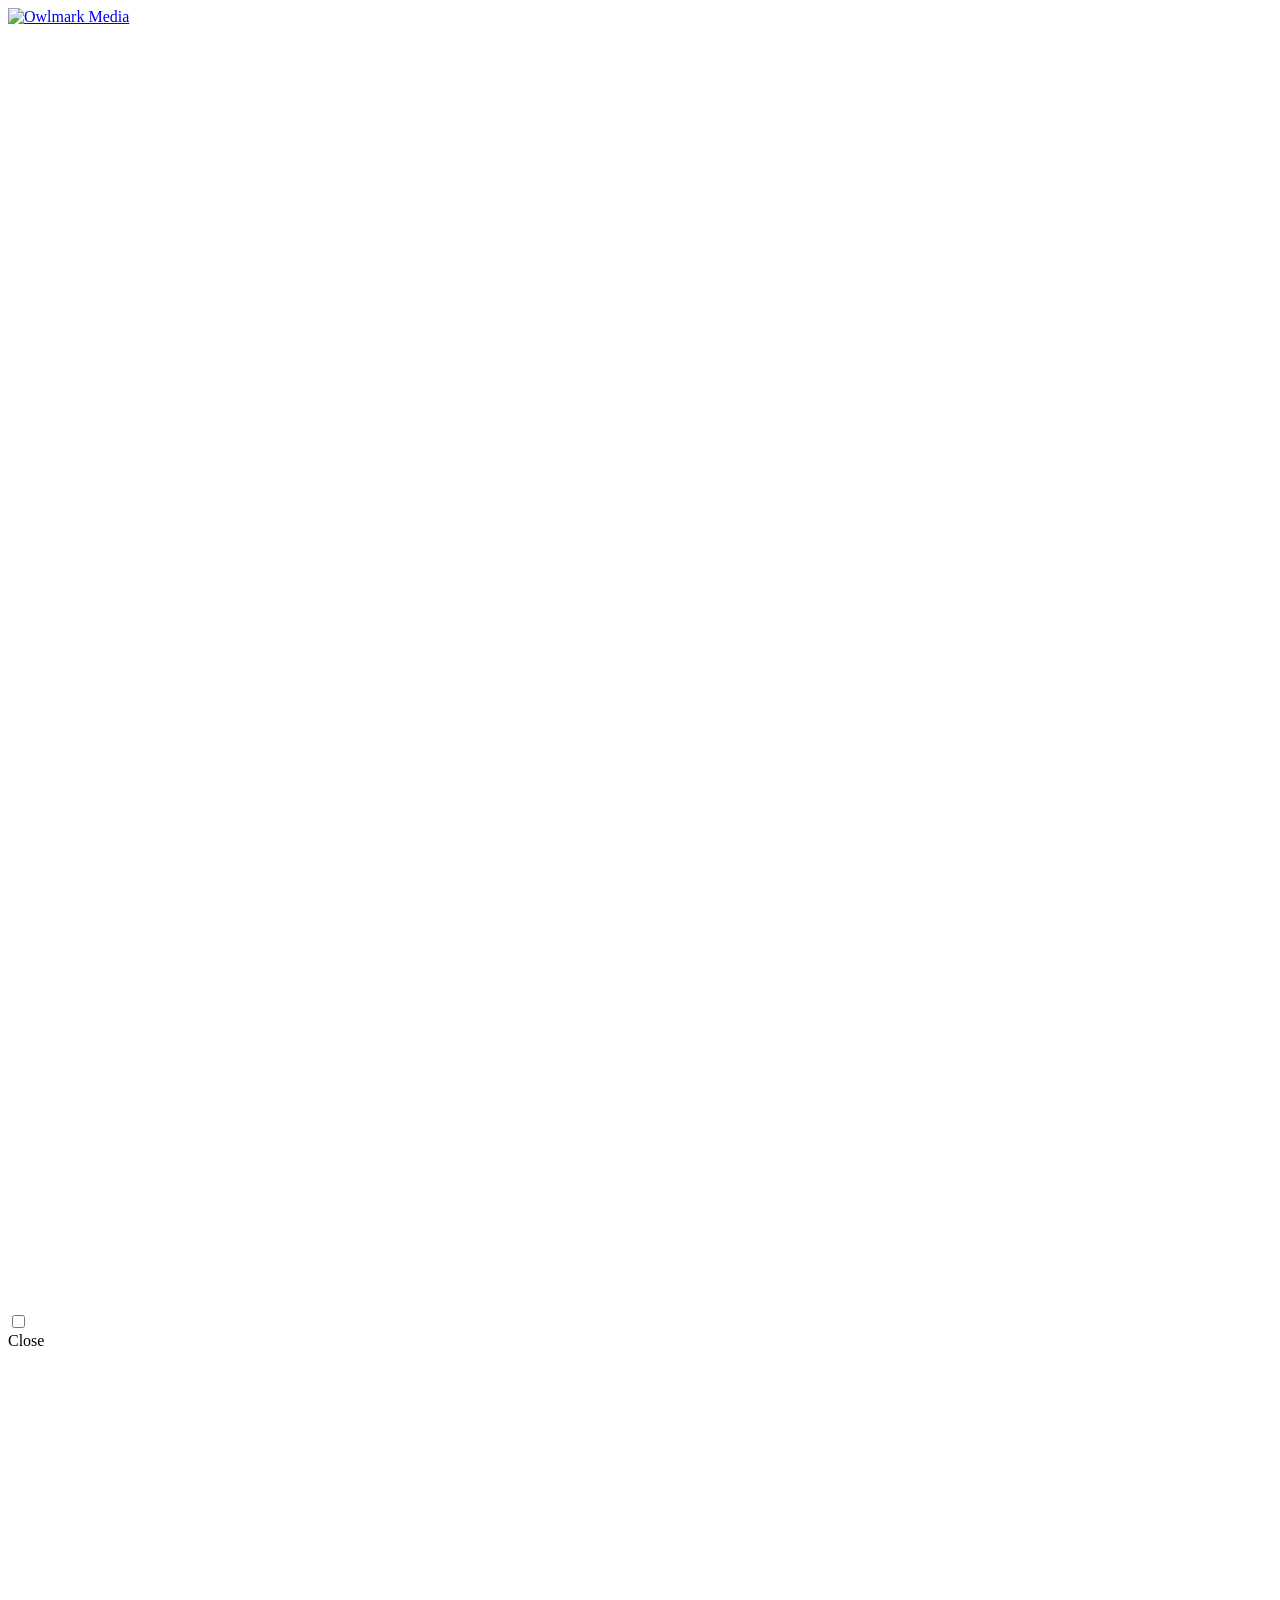
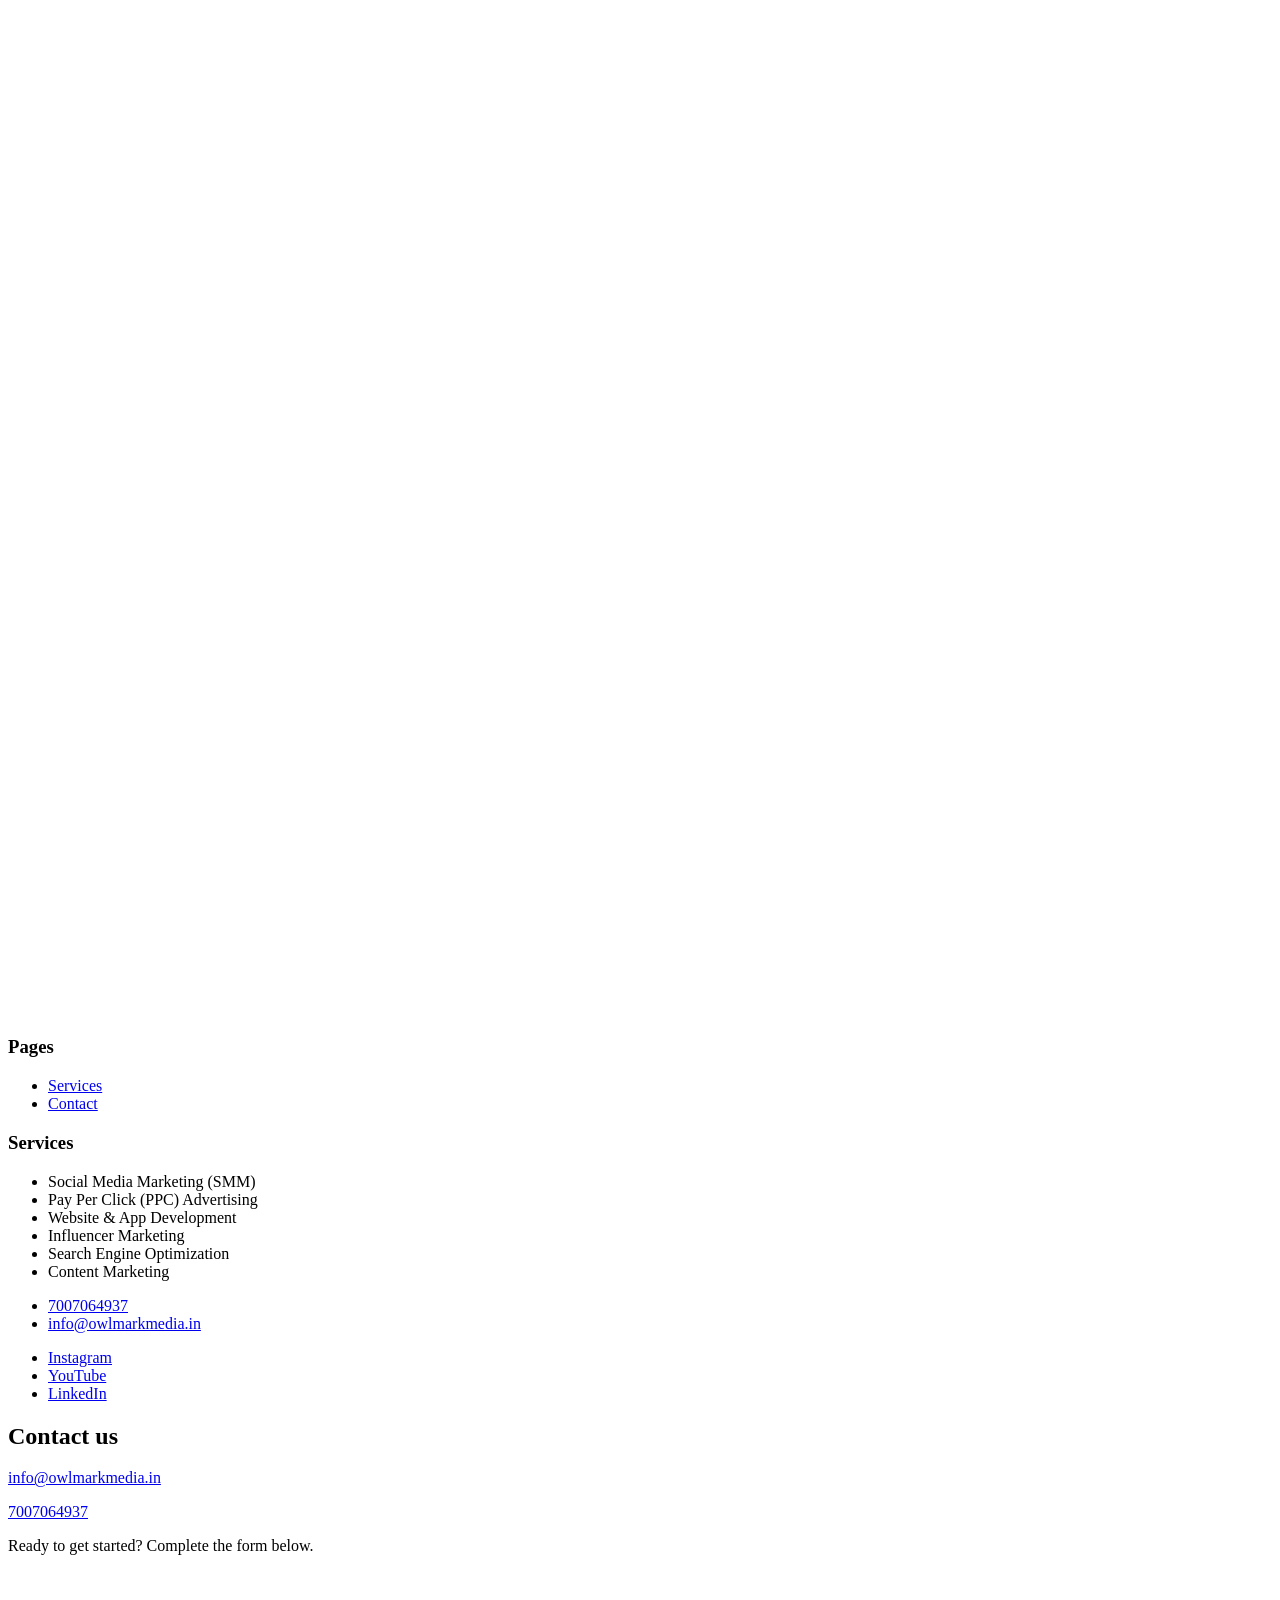
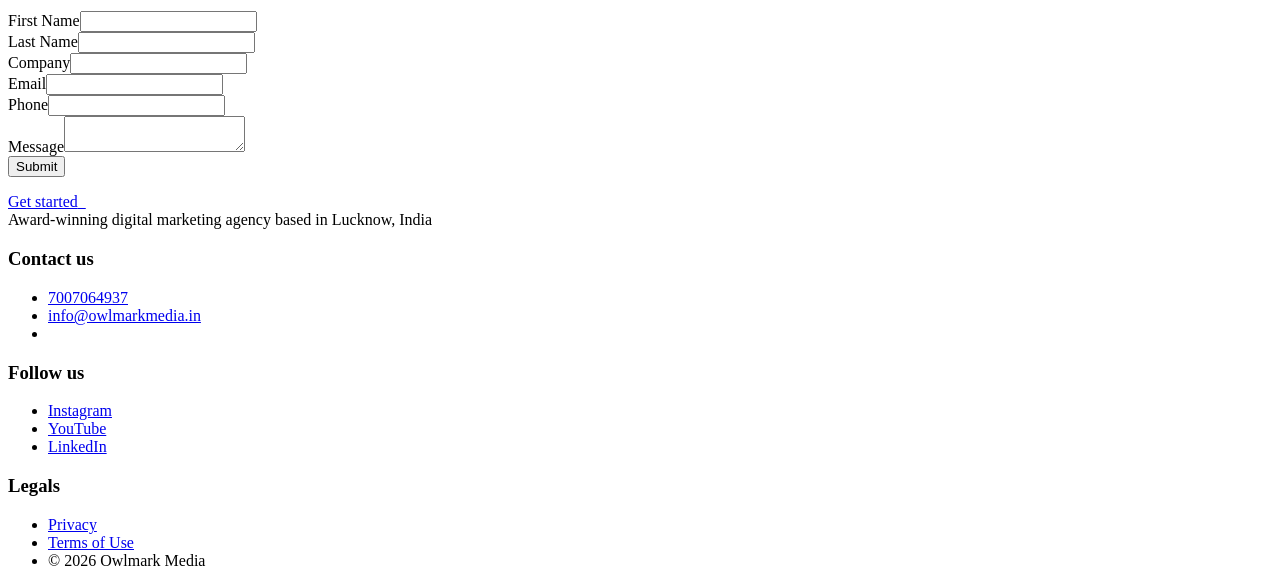
==== contact/index.html @ fbcfb7c8 "Publish Owlmark Media website" ====
<!DOCTYPE html>
<html lang="en-US" data-theme="light">
<head>
<title>Contact Owlmark Media</title>
	<meta charset="UTF-8"><meta name="viewport" content="width=device-width, initial-scale=1">
	
	
	
	<!-- <meta http-equiv="Content-Security-Policy" content="base-uri 'self'; object-src 'none'; style-src 'self' 'unsafe-inline' *.googleapis.com; font-src 'self' *.gstatic.com *.cloudinary.com; script-src 'nonce-42752811' 'strict-dynamic' 'unsafe-inline' https: http:"> -->

	<link rel="manifest" href="/owlmark-media/wp-content/themes/sembyotic/site.webmanifest?v=1787964212">
<meta name="msapplication-config" content="/wp-content/themes/sembyotic/browserconfig.xml?v=1787964212">
<meta name="application-name" content="Owlmark Media">
<link rel="apple-touch-icon" sizes="180x180" href="/owlmark-media/wp-content/themes/sembyotic/img/favicons/apple-touch-icon.png?v=1787964212">
<link rel="icon" type="image/png" sizes="32x32" href="/owlmark-media/wp-content/themes/sembyotic/img/favicons/favicon-32x32.png?v=1787964212">
<link rel="icon" type="image/png" sizes="16x16" href="/owlmark-media/wp-content/themes/sembyotic/img/favicons/favicon-16x16.png?v=1787964212">
<link rel="shortcut icon" href="/owlmark-media/wp-content/themes/sembyotic/img/favicons/favicon.ico?v=1787964212">
<link rel="mask-icon" color="#f25a2c" href="/owlmark-media/wp-content/themes/sembyotic/img/favicons/safari-pinned-tab.svg?v=1787964212">
<meta name="msapplication-TileColor" content="#f25a2c">
<meta name="theme-color" content="#ffffff">
<meta name="apple-mobile-web-app-title" content="Owlmark Media">
	
<!-- Search Engine Optimization by Rank Math PRO - https://rankmath.com/ -->
<meta name="description" content="Contact Owlmark Media for digital marketing services, strategy, and growth support."/>
<meta name="robots" content="follow, index, max-snippet:-1, max-video-preview:-1, max-image-preview:large"/>
<link rel="canonical" href="/owlmark-media/contact/" />
<meta property="og:locale" content="en_US" />
<meta property="og:type" content="article" />
<meta property="og:title" content="Contact Owlmark Media" />
<meta property="og:description" content="Contact Owlmark Media for digital marketing services, strategy, and growth support." />
<meta property="og:url" content="/contact/" />
<meta property="og:site_name" content="Owlmark Media" />
<meta property="og:updated_time" content="2026-01-29T16:21:10-07:00" />
<meta property="og:image" content="/wp-content/uploads/bright-ideas.jpg" />
<meta property="og:image:secure_url" content="/wp-content/uploads/bright-ideas.jpg" />
<meta property="og:image:width" content="1420" />
<meta property="og:image:height" content="733" />
<meta property="og:image:alt" content="digital marketing" />
<meta property="og:image:type" content="image/jpeg" />
<meta name="twitter:card" content="summary_large_image" />
<meta name="twitter:title" content="Contact Owlmark Media" />
<meta name="twitter:description" content="Contact Owlmark Media for digital marketing services, strategy, and growth support." />
<meta name="twitter:image" content="/wp-content/uploads/bright-ideas.jpg" />
<script type="application/ld+json" class="rank-math-schema-pro">{"@context":"https://schema.org","@graph":[{"@type":"Organization","@id":"/#organization","name":"Owlmark Media","url":""},{"@type":"WebSite","@id":"/#website","url":"","name":"Owlmark Media","publisher":{"@id":"/#organization"},"inLanguage":"en-US","potentialAction":{"@type":"SearchAction","target":"/?s={search_term_string}","query-input":"required name=search_term_string"}},{"@type":"ImageObject","@id":"/wp-content/uploads/bright-ideas.jpg","url":"/wp-content/uploads/bright-ideas.jpg","width":"1420","height":"733","inLanguage":"en-US"},{"@type":"WebPage","@id":"/#webpage","url":"/","name":"Owlmark Media | B2B-Focused Digital Marketing Agency","datePublished":"2023-07-09T16:07:40-07:00","dateModified":"2026-01-29T16:21:10-07:00","about":{"@id":"/#organization"},"isPartOf":{"@id":"/#website"},"primaryImageOfPage":{"@id":"/wp-content/uploads/bright-ideas.jpg"},"inLanguage":"en-US"}]}</script>
<!-- /Rank Math WordPress SEO plugin -->

<style id='wp-img-auto-sizes-contain-inline-css' type='text/css'>
img:is([sizes=auto i],[sizes^="auto," i]){contain-intrinsic-size:3000px 1500px}
/*# sourceURL=wp-img-auto-sizes-contain-inline-css */
</style>
<link rel='stylesheet' id='main-css-css' href='/owlmark-media/wp-content/themes/sembyotic/css/main.min.css?ver=1787964212' type='text/css' media='all' />
<link rel='stylesheet' id='blocks-css' href='/owlmark-media/wp-content/themes/sembyotic/css/blocks-theme.min.css?ver=1787964212' type='text/css' media='all' />
<style id="local-client-marquee-css">
.clients{display:block!important;overflow:hidden;padding:0 0 7vw!important}.clients-title{position:relative;display:block;margin:0 auto 3.8rem!important;width:min(90%,1120px);text-align:center;font-size:clamp(2.25rem,5vw,5.25rem)!important;font-weight:800!important;line-height:.95;color:#080b18}.clients-title::after{content:"";display:block;width:clamp(4rem,8vw,7.5rem);height:.16em;margin:.42em auto 0;background:#f25a2c}.clients-marquee{display:grid;gap:2.35rem;width:100%;overflow:hidden}.clients-marquee-row{width:100%;overflow:hidden}.clients-marquee-track{display:flex;width:max-content;align-items:center;gap:clamp(3rem,6vw,7.5rem);animation:clientsMarqueeLtr 42s linear infinite;will-change:transform}.clients-marquee-row:nth-child(2) .clients-marquee-track{animation-name:clientsMarqueeRtl;animation-duration:48s}.clients-marquee-item{display:grid;width:clamp(150px,13vw,230px);height:clamp(70px,7vw,110px);flex:0 0 auto;place-items:center;filter:grayscale(100%) brightness(0);opacity:.92}.clients-marquee-item picture,.clients-marquee-item figure{display:grid;width:100%;height:100%;place-items:center}.clients-marquee-item img{display:block;max-width:100%;max-height:74%;object-fit:contain}.clients-marquee:hover .clients-marquee-track{animation-play-state:paused}@keyframes clientsMarqueeRtl{from{transform:translate3d(0,0,0)}to{transform:translate3d(-50%,0,0)}}@keyframes clientsMarqueeLtr{from{transform:translate3d(-50%,0,0)}to{transform:translate3d(0,0,0)}}@media (max-width:679px){.clients{padding-bottom:18vw!important}.clients-title{margin-bottom:2.4rem!important}.clients-title::after{height:.14em}.clients-marquee{gap:1.3rem}.clients-marquee-track{gap:2.25rem;animation-duration:32s}.clients-marquee-row:nth-child(2) .clients-marquee-track{animation-duration:36s}.clients-marquee-item{width:130px;height:66px}}
</style>
<style id="local-mobile-splash-css">
@media (max-width:1023px){.splash{position:relative;min-height:100svh;margin-top:calc(var(--header-height,0px)*-1);margin-bottom:0!important;overflow:hidden;background:#161d27;box-shadow:none;color:#fff;z-index:0}.splash-container{display:block;position:absolute;inset:0;width:100%;height:100%;background-color:#161d27;touch-action:pan-y}.splash-container canvas{display:block;position:absolute;inset:0;width:100%!important;height:100%!important}.splash-container #splash-gradients{opacity:.28;--gradient-color-1:#020518;--gradient-color-2:#020518;--gradient-color-3:#f25a2c;--gradient-color-4:#008791}.splash-noise{position:absolute;inset:0;background:url(/owlmark-media/wp-content/themes/sembyotic/img/noise.webp);opacity:.5}.splash-heatzone{position:absolute;inset:0;width:auto;height:auto;left:auto;top:auto;translate:none;z-index:1}.splash-title{display:none!important}.splash-claim{position:absolute;left:50%;bottom:7vh;translate:-50% 0;width:max-content;max-width:90%;padding:0;color:#fff;font-size:clamp(.9rem,3.8vw,1.12rem);text-align:center;z-index:2}.splash-claim i{display:none}.splash-claim>span>span{animation:none!important}.splash-claim>span>span+span{display:none}}
</style>
<style id="local-brand-css">
.header-logo-wrap a{display:flex;align-items:center}.owlmark-logo{display:block;width:clamp(6.8rem,11vw,9.4rem);height:auto;max-height:2.4rem;object-fit:contain;object-position:left center}.owlmark-honeypot{position:absolute!important;left:-9999px!important;width:1px!important;height:1px!important;opacity:0!important;pointer-events:none!important}.owlmark-contact-form .form-message{margin-top:1rem;font-size:1rem;line-height:1.4}.owlmark-contact-form .form-message.is-success{color:#008791}.owlmark-contact-form .form-message.is-error{color:#f25a2c}@media (max-width:679px){.owlmark-logo{width:8.8rem;max-height:2.45rem}.owlmark-contact-form .form-field-wrap{display:block;position:relative;min-height:auto;margin:0 0 1.15rem;padding:0;border:0}.owlmark-contact-form .form-field-wrap::before,.owlmark-contact-form .form-field-wrap::after{display:none!important;content:none!important}.owlmark-contact-form .form-label{display:block;margin:0 0 .35rem;font-size:1rem!important;font-weight:500;line-height:1.2}.owlmark-contact-form .form-field{display:block;width:100%;min-height:2.75rem;padding:.45rem 0;border:0;border-bottom:1px solid #d9dadf;border-radius:0;background:transparent;font-size:1rem;line-height:1.35;box-shadow:none;appearance:none}.owlmark-contact-form textarea.form-field{min-height:7rem;resize:vertical}.owlmark-contact-form .form-field-wrap-submit{margin-top:.5rem}.owlmark-contact-form .form-field-wrap-submit .form-field{min-height:auto;padding:.25rem 0 0;border:0;font-size:clamp(2.45rem,14vw,3.6rem);font-weight:600;line-height:1.05;text-align:left}}.footer-menu{grid-template-columns:repeat(3,minmax(0,1fr))}
</style>


<link rel="icon" href="/owlmark-media/wp-content/uploads/cropped-sembyotic-bug-32x32.png" sizes="32x32" />
<link rel="icon" href="/owlmark-media/wp-content/uploads/cropped-sembyotic-bug-192x192.png" sizes="192x192" />
<link rel="apple-touch-icon" href="/owlmark-media/wp-content/uploads/cropped-sembyotic-bug-180x180.png" />
<meta name="msapplication-TileImage" content="/wp-content/uploads/cropped-sembyotic-bug-270x270.png" />

	<script type="application/ld+json">// <![CDATA[ 
{"@context":"http:\/\/schema.org\/","@type":"WebSite","url":"","name":"Owlmark Media","potentialAction":{"@type":"SearchAction","target":"\/?s={search_term_string}","query-input":"required name=search_term_string"}}
  // ]]></script><script type="application/ld+json">// <![CDATA[ 
{"@context":"http:\/\/schema.org\/","@type":"BreadcrumbList","itemListElement":[{"@type":"ListItem","position":1,"item":{"@id":"\/","name":"Home"}}]}
  // ]]></script><script type="application/ld+json">// <![CDATA[ 
{"@context":"http:\/\/schema.org\/","name":"Owlmark Media","@type":"LocalBusiness","logo":{"@type":"ImageObject","url":"\/wp-content\/uploads\/owlmark-media-logo.png","width":1954,"height":496},"image":"","url":"","description":"Turning bright ideas into digital realities.","address":{"@type":"PostalAddress","addressLocality":"Lucknow","addressRegion":"Uttar Pradesh","addressCountry":"IN"},"email":"info@owlmarkmedia.in","telephone":"7007064937","openingHours":"","sameAs":["https:\/\/www.instagram.com\/owlmarkmedia","https:\/\/www.youtube.com\/@OwlmarkMedia","https:\/\/in.linkedin.com\/owlmarkmedia"]}
  // ]]></script>
		
	<meta property="og:locale" content="en_US"/>
	<meta property="og:title" content="Contact Owlmark Media" />
	<meta property="og:type" content="article" />
	<meta property="og:site_name" content="Owlmark Media"/>

			<meta property="og:url" content="/contact/" />
		
		
	
</head>


<body class="notouch" data-barba="wrapper" data-transition="out">
<script nonce="42752811">document.body.className = document.body.className += ' js';</script>

<header class="header">
	<div class="header-nav">
		<div class="header-logo-wrap">
			<a href="/owlmark-media/" title="Home">
				<img class="logo owlmark-logo" src="/owlmark-media/wp-content/uploads/owlmark-media-logo.png" alt="Owlmark Media" width="1954" height="496">
			</a>
		</div>
		
		<label class="header-menu-label" for="header-menu-input" title="Open menu">
			<svg class="header-menu-label-icon" viewBox="0 0 40 40">
	<line x1="0" y1="16.2" x2="40" y2="16.2"/>
	<line x1="0" y1="23.8" x2="40" y2="23.8"/>
</svg>
		</label>
	</div>
	
	<input id="header-menu-input" type="checkbox">
	
	<div class="header-menu">
		<div class="header-pixels pixels" data-direction="vertical"></div>

		<label class="header-menu-close" for="header-menu-input">
			<div><div>Close <svg viewBox="0 0 134.4 134.4">
	<line stroke-width="16" x1="5.7" y1="5.7" x2="128.7" y2="128.7"/>
	<line stroke-width="16" x1="128.7" y1="5.7" x2="5.7" y2="128.7"/>
</svg>
</div></div>
		</label>

		<div class="header-menu-inner">
			<div class="header-menu-content">
				<nav class="header-menu-group">
					<h3 class="header-menu-title"><div>Pages</div></h3>

					<ul class="header-menu-list">
						<li class="menu-item"><a href="/owlmark-media/#services">Services</a></li>
<li class="menu-item"><a href="/owlmark-media/contact/">Contact</a></li>
					</ul>
				</nav>

				<nav class="header-menu-group">
					<h3 class="header-menu-title"><div>Services</div></h3>

					<ul class="header-menu-list">
						<li class="menu-item"><a aria-disabled="true">Social Media Marketing (SMM)</a></li>
<li class="menu-item"><a aria-disabled="true">Pay Per Click (PPC) Advertising</a></li>
<li class="menu-item"><a aria-disabled="true">Website &amp; App Development</a></li>
<li class="menu-item"><a aria-disabled="true">Influencer Marketing</a></li>
<li class="menu-item"><a aria-disabled="true">Search Engine Optimization</a></li>
<li class="menu-item"><a aria-disabled="true">Content Marketing</a></li>
					</ul>
				</nav>

				<ul class="header-contact">
											<li><a href="tel:7007064937" class="header-contact-item" data-barba-prevent>7007064937</a></li>
					
											<li><a href="mailto:info@owlmarkmedia.in" class="header-contact-item" data-barba-prevent>info@owlmarkmedia.in</a></li>
									</ul>

				<ul class="header-social">
					<li><a href="https://www.instagram.com/owlmarkmedia" target="_blank" rel="external noopener noreferrer">Instagram</a></li><li><a href="https://www.youtube.com/@OwlmarkMedia" target="_blank" rel="external noopener noreferrer">YouTube</a></li><li><a href="https://in.linkedin.com/owlmarkmedia" target="_blank" rel="external noopener noreferrer">LinkedIn</a></li>				</ul>
			</div>
		</div>
	</div>
</header>
<main data-barba="container" data-barba-namespace="main">
<div class="row mt-m mb-l has-wrap">
	<div class="row-inner w-l">
		<div class="acf-innerblocks-container">

<section  class="vertical-title-layout  has-title-align-left">
	<div class="vertical-title-layout-column">
		<h2 class="h2 butcher-letter asleep reversed">Contact us</h2>
	</div>

	<div class="vertical-title-layout-content">
<div class="group contact-info">
<a href="mailto:info@owlmarkmedia.in" class="link asleep butcher-line" data-barba-prevent>info@owlmarkmedia.in</a>


<p class="link asleep butcher-line"><a href="tel:7007064937" data-barba-prevent>7007064937</a></p>

</div>

<div class="group">

<p>Ready to get started? Complete the form below.</p>



<span style="display:block;height: 40px;"></span>

</div>

<div class="form">
	
<form id="owlmark-contact-form" class="owlmark-contact-form" action="#" data-static-contact method="POST" data-barba-prevent>
	<input class="owlmark-honeypot" type="text" name="website" tabindex="-1" autocomplete="off" aria-hidden="true">
	<div class="form-field-wrap form-field-wrap-text"><label class="form-label" for="contact-f-0">First Name</label><input type="text" id="contact-f-0" name="First name" class="form-field" required="required" maxLength="100"></div>

<div class="form-field-wrap form-field-wrap-text"><label class="form-label" for="contact-f-1">Last Name</label><input type="text" id="contact-f-1" name="Last name" class="form-field" required="required" maxLength="100"></div>

<div class="form-field-wrap form-field-wrap-text"><label class="form-label" for="contact-f-2">Company</label><input type="text" id="contact-f-2" name="Company" class="form-field" required="required" maxLength="100"></div>

<div class="form-field-wrap form-field-wrap-email"><label class="form-label" for="contact-f-3">Email</label><input type="email" id="contact-f-3" name="Email" class="form-field" required="required"></div>

<div class="form-field-wrap form-field-wrap-tel"><label class="form-label" for="contact-f-4">Phone</label><input type="tel" id="contact-f-4" name="Phone" class="form-field" pattern="^[\d\s+()-]*$"></div>

<div class="form-field-wrap form-field-wrap-textarea"><label class="form-label" for="contact-f-5">Message</label><textarea type="textarea" id="contact-f-5" name="Message" class="form-field"></textarea></div>

<div class="form-field-wrap form-field-wrap-submit"><button type="submit" class="form-field">Submit</button></div>
<p class="form-message" role="status" aria-live="polite"></p>

	</form>

</div>
</div>
</section>
</div>
	</div>
</div>
</main>

<div class="page-pixels pixels" data-direction="vertical"></div>

<div class="cursor-follower cursor-follower-back"></div>
<div class="cursor-follower cursor-follower-front"></div>
<div class="cursor-content"></div>
<div class="cursor-pointer"></div>

<footer class="footer">
	<div class="footer-inner">
		<a class="footer-link cursor-arrow" href="/owlmark-media/contact/" data-slug="{&quot;duration&quot;:20}">Get started<i></i>&nbsp;&nbsp;</a>
		<div class="footer-claim" data-slug="{&quot;duration&quot;:15}">Award-winning digital marketing agency based in Lucknow, India<i></i></div>

		<div class="footer-menu">
			<div class="footer-menu-group">
				<h3 class="footer-menu-title"><span>Contact us</span></h3>
				
				<ul>
											<li><a href="tel:7007064937" class="header-contact-item">7007064937</a></li>
					
											<li><a href="mailto:info@owlmarkmedia.in" class="header-contact-item">info@owlmarkmedia.in</a></li>
					
					<li class="footer-menu-item-empty"></li>
				</ul>
			</div>

			<div class="footer-menu-group">
				<h3 class="footer-menu-title"><span>Follow us</span></h3>
				
				<ul>
					<li><a href="https://www.instagram.com/owlmarkmedia" target="_blank" rel="external noopener noreferrer">Instagram</a></li><li><a href="https://www.youtube.com/@OwlmarkMedia" target="_blank" rel="external noopener noreferrer">YouTube</a></li><li><a href="https://in.linkedin.com/owlmarkmedia" target="_blank" rel="external noopener noreferrer">LinkedIn</a></li>				</ul>
			</div>

			<div class="footer-menu-group">
				<h3 class="footer-menu-title"><span>Legals</span></h3>
				
				<ul>
					<li class="menu-item"><a rel="privacy-policy" href="/owlmark-media/privacy/">Privacy</a></li>
					<li class="menu-item"><a href="/owlmark-media/terms-of-use/">Terms of Use</a></li>
					<li><span>© 2026 Owlmark Media</span></li>
				</ul>
			</div>
		</div>
	</div>
</footer>

<script data-cfasync="false" src="/owlmark-media/cdn-cgi/scripts/5c5dd728/cloudflare-static/email-decode.min.js"></script><script type="speculationrules">
{"prefetch":[{"source":"document","where":{"and":[{"href_matches":"/*"},{"not":{"href_matches":["/wp-*.php","/wp-admin/*","/wp-content/uploads/*","/wp-content/*","/wp-content/plugins/*","/wp-content/themes/sembyotic/*","/*\\?(.+)"]}},{"not":{"selector_matches":"a[rel~=\"nofollow\"]"}},{"not":{"selector_matches":".no-prefetch, .no-prefetch a"}}]},"eagerness":"conservative"}]}
</script>
<script type="text/javascript" nonce="42752811">var SPL_CONSTANTS = {"SITE_URL":"","TPL_DIR_URI":"/owlmark-media/wp-content/themes/sembyotic","SPL_NONCE":"42752811","WP_ENVIRONMENT_TYPE":"production","AJAXURL":"\/wp-admin\/admin-ajax.php"};</script>		<!-- Google Tag Manager (noscript) snippet added by Site Kit -->
		
		<script type="text/javascript" src="/owlmark-media/wp-content/themes/sembyotic/js/simplo.js?ver=1787964212" id="spl_bundle-js"nonce="42752811"></script>
<script type="text/javascript" src="/owlmark-media/wp-content/themes/sembyotic/js/barba.min.js?ver=1787964212" id="barba-js"nonce="42752811"></script>
<script type="text/javascript" src="/owlmark-media/wp-content/themes/sembyotic/js/main.min.js?ver=1787964212" id="main-js-js"nonce="42752811"></script>
<script type="text/javascript" async data-no-optimize="1" src="/owlmark-media/wp-content/plugins/perfmatters/vendor/instant-page/pminstantpage.min.js?ver=2.3.0" id="perfmatters-instant-page-js"nonce="42752811"></script>

<script>
(() => {
	const buildClientMarquee = () => {
		const list = document.querySelector('.clients-list:not([data-marquee-ready])');
		if (!list) return;
		const items = Array.from(list.querySelectorAll('.client')).filter((item) => item.querySelector('img'));
		if (!items.length) return;
		const marquee = document.createElement('div');
		marquee.className = 'clients-marquee';
		marquee.setAttribute('aria-label', 'Customer logos');
		const split = Math.ceil(items.length / 2);
		[items.slice(0, split), items.slice(split)].forEach((group) => {
			const row = document.createElement('div');
			row.className = 'clients-marquee-row';
			const track = document.createElement('div');
			track.className = 'clients-marquee-track';
			[group, group].forEach((set, setIndex) => {
				set.forEach((item) => {
					const copy = item.cloneNode(true);
					copy.classList.add('clients-marquee-item');
					copy.classList.remove('client');
					copy.removeAttribute('style');
					if (setIndex === 1) copy.setAttribute('aria-hidden', 'true');
					track.appendChild(copy);
				});
			});
			row.appendChild(track);
			marquee.appendChild(row);
		});
		list.dataset.marqueeReady = 'true';
		list.replaceWith(marquee);
	};
	if (document.readyState === 'loading') {
		document.addEventListener('DOMContentLoaded', buildClientMarquee, { once: true });
	} else {
		buildClientMarquee();
	}
})();
</script>


<script id="local-contact-form-js">
document.addEventListener("submit", async function(event) {
  var form = event.target;
  if (!form.matches("#owlmark-contact-form")) return;
  event.preventDefault();
  var submit = form.querySelector('button[type="submit"]');
  var message = form.querySelector(".form-message");
  var originalText = submit ? submit.textContent : "";
  var payload = {};
  new FormData(form).forEach(function(value, key) {
    payload[key] = value;
  });

  if (message) {
    message.textContent = "Sending...";
    message.className = "form-message";
  }
  if (submit) {
    submit.disabled = true;
    submit.textContent = "Sending";
  }

  try {
    var response = await fetch(form.action, {
      method: "POST",
      headers: { "Content-Type": "application/json", "Accept": "application/json" },
      body: JSON.stringify(payload)
    });
    var result = await response.json().catch(function() { return {}; });
    if (!response.ok) throw new Error(result.message || "Message could not be sent.");
    form.reset();
    if (message) {
      message.textContent = result.message || "Thank you. We will get back to you soon.";
      message.className = "form-message is-success";
    }
  } catch (error) {
    if (message) {
      message.textContent = error.message || "Sorry, message could not be sent right now.";
      message.className = "form-message is-error";
    }
  } finally {
    if (submit) {
      submit.disabled = false;
      submit.textContent = originalText;
    }
  }
});
</script>

<script src="/owlmark-media/contact/github-pages-contact.js"></script>
</body>
</html>
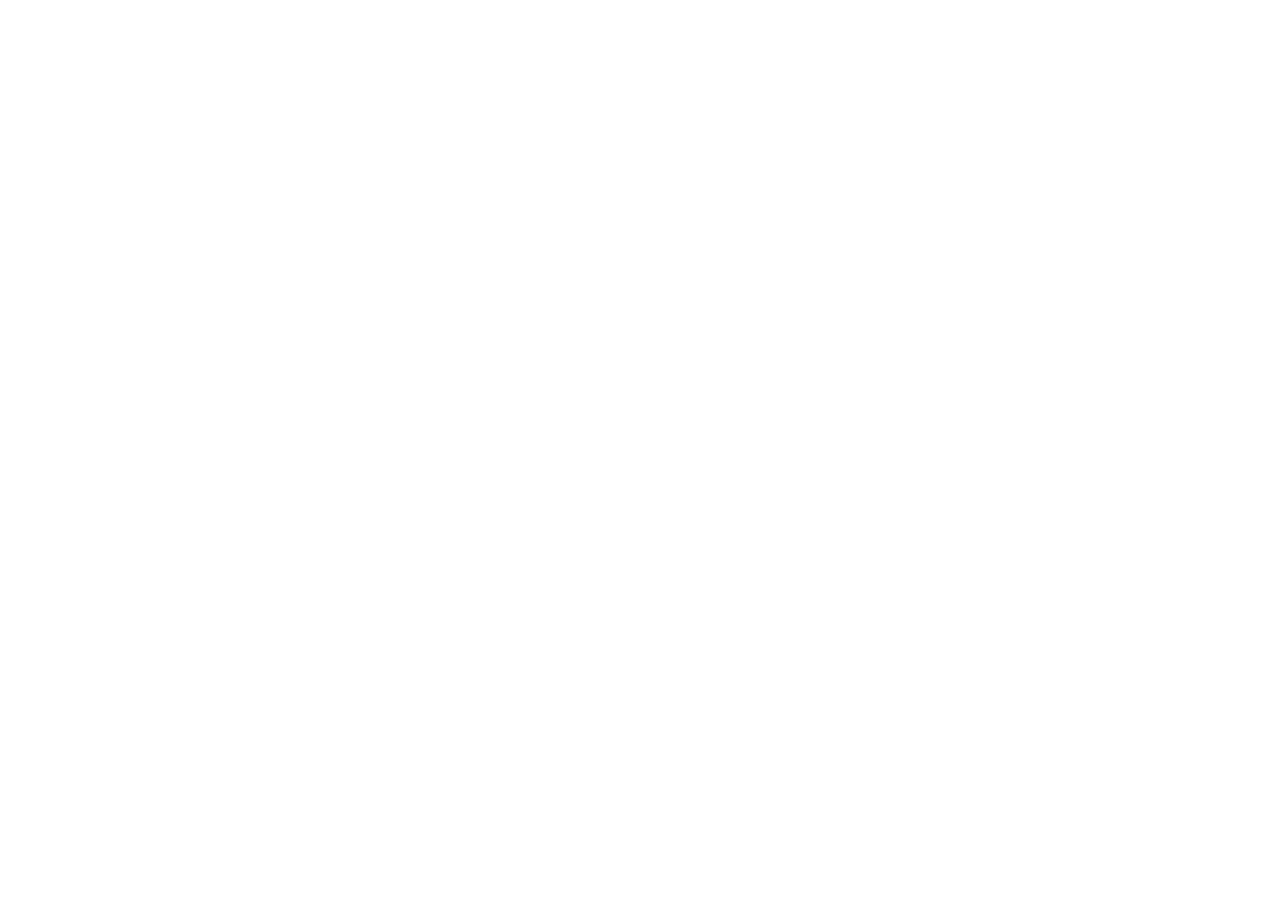
==== commit ac99afa9: "Add HTTPS redirect fallback" ====
--- a/contact/index.html
+++ b/contact/index.html
@@ -8,14 +8,14 @@
 	
 	<!-- <meta http-equiv="Content-Security-Policy" content="base-uri 'self'; object-src 'none'; style-src 'self' 'unsafe-inline' *.googleapis.com; font-src 'self' *.gstatic.com *.cloudinary.com; script-src 'nonce-42752811' 'strict-dynamic' 'unsafe-inline' https: http:"> -->
 
-	<link rel="manifest" href="/owlmark-media/wp-content/themes/sembyotic/site.webmanifest?v=1787964212">
+	<link rel="manifest" href="/wp-content/themes/sembyotic/site.webmanifest?v=1787964212">
 <meta name="msapplication-config" content="/wp-content/themes/sembyotic/browserconfig.xml?v=1787964212">
 <meta name="application-name" content="Owlmark Media">
-<link rel="apple-touch-icon" sizes="180x180" href="/owlmark-media/wp-content/themes/sembyotic/img/favicons/apple-touch-icon.png?v=1787964212">
-<link rel="icon" type="image/png" sizes="32x32" href="/owlmark-media/wp-content/themes/sembyotic/img/favicons/favicon-32x32.png?v=1787964212">
-<link rel="icon" type="image/png" sizes="16x16" href="/owlmark-media/wp-content/themes/sembyotic/img/favicons/favicon-16x16.png?v=1787964212">
-<link rel="shortcut icon" href="/owlmark-media/wp-content/themes/sembyotic/img/favicons/favicon.ico?v=1787964212">
-<link rel="mask-icon" color="#f25a2c" href="/owlmark-media/wp-content/themes/sembyotic/img/favicons/safari-pinned-tab.svg?v=1787964212">
+<link rel="apple-touch-icon" sizes="180x180" href="/wp-content/themes/sembyotic/img/favicons/apple-touch-icon.png?v=1787964212">
+<link rel="icon" type="image/png" sizes="32x32" href="/wp-content/themes/sembyotic/img/favicons/favicon-32x32.png?v=1787964212">
+<link rel="icon" type="image/png" sizes="16x16" href="/wp-content/themes/sembyotic/img/favicons/favicon-16x16.png?v=1787964212">
+<link rel="shortcut icon" href="/wp-content/themes/sembyotic/img/favicons/favicon.ico?v=1787964212">
+<link rel="mask-icon" color="#f25a2c" href="/wp-content/themes/sembyotic/img/favicons/safari-pinned-tab.svg?v=1787964212">
 <meta name="msapplication-TileColor" content="#f25a2c">
 <meta name="theme-color" content="#ffffff">
 <meta name="apple-mobile-web-app-title" content="Owlmark Media">
@@ -23,7 +23,7 @@
 <!-- Search Engine Optimization by Rank Math PRO - https://rankmath.com/ -->
 <meta name="description" content="Contact Owlmark Media for digital marketing services, strategy, and growth support."/>
 <meta name="robots" content="follow, index, max-snippet:-1, max-video-preview:-1, max-image-preview:large"/>
-<link rel="canonical" href="/owlmark-media/contact/" />
+<link rel="canonical" href="/contact/" />
 <meta property="og:locale" content="en_US" />
 <meta property="og:type" content="article" />
 <meta property="og:title" content="Contact Owlmark Media" />
@@ -48,22 +48,22 @@
 img:is([sizes=auto i],[sizes^="auto," i]){contain-intrinsic-size:3000px 1500px}
 /*# sourceURL=wp-img-auto-sizes-contain-inline-css */
 </style>
-<link rel='stylesheet' id='main-css-css' href='/owlmark-media/wp-content/themes/sembyotic/css/main.min.css?ver=1787964212' type='text/css' media='all' />
-<link rel='stylesheet' id='blocks-css' href='/owlmark-media/wp-content/themes/sembyotic/css/blocks-theme.min.css?ver=1787964212' type='text/css' media='all' />
+<link rel='stylesheet' id='main-css-css' href='/wp-content/themes/sembyotic/css/main.min.css?ver=1787964212' type='text/css' media='all' />
+<link rel='stylesheet' id='blocks-css' href='/wp-content/themes/sembyotic/css/blocks-theme.min.css?ver=1787964212' type='text/css' media='all' />
 <style id="local-client-marquee-css">
 .clients{display:block!important;overflow:hidden;padding:0 0 7vw!important}.clients-title{position:relative;display:block;margin:0 auto 3.8rem!important;width:min(90%,1120px);text-align:center;font-size:clamp(2.25rem,5vw,5.25rem)!important;font-weight:800!important;line-height:.95;color:#080b18}.clients-title::after{content:"";display:block;width:clamp(4rem,8vw,7.5rem);height:.16em;margin:.42em auto 0;background:#f25a2c}.clients-marquee{display:grid;gap:2.35rem;width:100%;overflow:hidden}.clients-marquee-row{width:100%;overflow:hidden}.clients-marquee-track{display:flex;width:max-content;align-items:center;gap:clamp(3rem,6vw,7.5rem);animation:clientsMarqueeLtr 42s linear infinite;will-change:transform}.clients-marquee-row:nth-child(2) .clients-marquee-track{animation-name:clientsMarqueeRtl;animation-duration:48s}.clients-marquee-item{display:grid;width:clamp(150px,13vw,230px);height:clamp(70px,7vw,110px);flex:0 0 auto;place-items:center;filter:grayscale(100%) brightness(0);opacity:.92}.clients-marquee-item picture,.clients-marquee-item figure{display:grid;width:100%;height:100%;place-items:center}.clients-marquee-item img{display:block;max-width:100%;max-height:74%;object-fit:contain}.clients-marquee:hover .clients-marquee-track{animation-play-state:paused}@keyframes clientsMarqueeRtl{from{transform:translate3d(0,0,0)}to{transform:translate3d(-50%,0,0)}}@keyframes clientsMarqueeLtr{from{transform:translate3d(-50%,0,0)}to{transform:translate3d(0,0,0)}}@media (max-width:679px){.clients{padding-bottom:18vw!important}.clients-title{margin-bottom:2.4rem!important}.clients-title::after{height:.14em}.clients-marquee{gap:1.3rem}.clients-marquee-track{gap:2.25rem;animation-duration:32s}.clients-marquee-row:nth-child(2) .clients-marquee-track{animation-duration:36s}.clients-marquee-item{width:130px;height:66px}}
 </style>
 <style id="local-mobile-splash-css">
-@media (max-width:1023px){.splash{position:relative;min-height:100svh;margin-top:calc(var(--header-height,0px)*-1);margin-bottom:0!important;overflow:hidden;background:#161d27;box-shadow:none;color:#fff;z-index:0}.splash-container{display:block;position:absolute;inset:0;width:100%;height:100%;background-color:#161d27;touch-action:pan-y}.splash-container canvas{display:block;position:absolute;inset:0;width:100%!important;height:100%!important}.splash-container #splash-gradients{opacity:.28;--gradient-color-1:#020518;--gradient-color-2:#020518;--gradient-color-3:#f25a2c;--gradient-color-4:#008791}.splash-noise{position:absolute;inset:0;background:url(/owlmark-media/wp-content/themes/sembyotic/img/noise.webp);opacity:.5}.splash-heatzone{position:absolute;inset:0;width:auto;height:auto;left:auto;top:auto;translate:none;z-index:1}.splash-title{display:none!important}.splash-claim{position:absolute;left:50%;bottom:7vh;translate:-50% 0;width:max-content;max-width:90%;padding:0;color:#fff;font-size:clamp(.9rem,3.8vw,1.12rem);text-align:center;z-index:2}.splash-claim i{display:none}.splash-claim>span>span{animation:none!important}.splash-claim>span>span+span{display:none}}
+@media (max-width:1023px){.splash{position:relative;min-height:100svh;margin-top:calc(var(--header-height,0px)*-1);margin-bottom:0!important;overflow:hidden;background:#161d27;box-shadow:none;color:#fff;z-index:0}.splash-container{display:block;position:absolute;inset:0;width:100%;height:100%;background-color:#161d27;touch-action:pan-y}.splash-container canvas{display:block;position:absolute;inset:0;width:100%!important;height:100%!important}.splash-container #splash-gradients{opacity:.28;--gradient-color-1:#020518;--gradient-color-2:#020518;--gradient-color-3:#f25a2c;--gradient-color-4:#008791}.splash-noise{position:absolute;inset:0;background:url(/wp-content/themes/sembyotic/img/noise.webp);opacity:.5}.splash-heatzone{position:absolute;inset:0;width:auto;height:auto;left:auto;top:auto;translate:none;z-index:1}.splash-title{display:none!important}.splash-claim{position:absolute;left:50%;bottom:7vh;translate:-50% 0;width:max-content;max-width:90%;padding:0;color:#fff;font-size:clamp(.9rem,3.8vw,1.12rem);text-align:center;z-index:2}.splash-claim i{display:none}.splash-claim>span>span{animation:none!important}.splash-claim>span>span+span{display:none}}
 </style>
 <style id="local-brand-css">
 .header-logo-wrap a{display:flex;align-items:center}.owlmark-logo{display:block;width:clamp(6.8rem,11vw,9.4rem);height:auto;max-height:2.4rem;object-fit:contain;object-position:left center}.owlmark-honeypot{position:absolute!important;left:-9999px!important;width:1px!important;height:1px!important;opacity:0!important;pointer-events:none!important}.owlmark-contact-form .form-message{margin-top:1rem;font-size:1rem;line-height:1.4}.owlmark-contact-form .form-message.is-success{color:#008791}.owlmark-contact-form .form-message.is-error{color:#f25a2c}@media (max-width:679px){.owlmark-logo{width:8.8rem;max-height:2.45rem}.owlmark-contact-form .form-field-wrap{display:block;position:relative;min-height:auto;margin:0 0 1.15rem;padding:0;border:0}.owlmark-contact-form .form-field-wrap::before,.owlmark-contact-form .form-field-wrap::after{display:none!important;content:none!important}.owlmark-contact-form .form-label{display:block;margin:0 0 .35rem;font-size:1rem!important;font-weight:500;line-height:1.2}.owlmark-contact-form .form-field{display:block;width:100%;min-height:2.75rem;padding:.45rem 0;border:0;border-bottom:1px solid #d9dadf;border-radius:0;background:transparent;font-size:1rem;line-height:1.35;box-shadow:none;appearance:none}.owlmark-contact-form textarea.form-field{min-height:7rem;resize:vertical}.owlmark-contact-form .form-field-wrap-submit{margin-top:.5rem}.owlmark-contact-form .form-field-wrap-submit .form-field{min-height:auto;padding:.25rem 0 0;border:0;font-size:clamp(2.45rem,14vw,3.6rem);font-weight:600;line-height:1.05;text-align:left}}.footer-menu{grid-template-columns:repeat(3,minmax(0,1fr))}
 </style>
 
 
-<link rel="icon" href="/owlmark-media/wp-content/uploads/cropped-sembyotic-bug-32x32.png" sizes="32x32" />
-<link rel="icon" href="/owlmark-media/wp-content/uploads/cropped-sembyotic-bug-192x192.png" sizes="192x192" />
-<link rel="apple-touch-icon" href="/owlmark-media/wp-content/uploads/cropped-sembyotic-bug-180x180.png" />
+<link rel="icon" href="/wp-content/uploads/cropped-sembyotic-bug-32x32.png" sizes="32x32" />
+<link rel="icon" href="/wp-content/uploads/cropped-sembyotic-bug-192x192.png" sizes="192x192" />
+<link rel="apple-touch-icon" href="/wp-content/uploads/cropped-sembyotic-bug-180x180.png" />
 <meta name="msapplication-TileImage" content="/wp-content/uploads/cropped-sembyotic-bug-270x270.png" />
 
 	<script type="application/ld+json">// <![CDATA[ 
@@ -83,6 +83,14 @@
 		
 		
 	
+<script>
+(() => {
+  const localHosts = ["localhost", "127.0.0.1", ""];
+  if (window.location.protocol === "http:" && !localHosts.includes(window.location.hostname)) {
+    window.location.replace("https://" + window.location.host + window.location.pathname + window.location.search + window.location.hash);
+  }
+})();
+</script>
 </head>
 
 
@@ -92,8 +100,8 @@
 <header class="header">
 	<div class="header-nav">
 		<div class="header-logo-wrap">
-			<a href="/owlmark-media/" title="Home">
-				<img class="logo owlmark-logo" src="/owlmark-media/wp-content/uploads/owlmark-media-logo.png" alt="Owlmark Media" width="1954" height="496">
+			<a href="/" title="Home">
+				<img class="logo owlmark-logo" src="/wp-content/uploads/owlmark-media-logo.png" alt="Owlmark Media" width="1954" height="496">
 			</a>
 		</div>
 		
@@ -124,8 +132,8 @@
 					<h3 class="header-menu-title"><div>Pages</div></h3>
 
 					<ul class="header-menu-list">
-						<li class="menu-item"><a href="/owlmark-media/#services">Services</a></li>
-<li class="menu-item"><a href="/owlmark-media/contact/">Contact</a></li>
+						<li class="menu-item"><a href="/#services">Services</a></li>
+<li class="menu-item"><a href="/contact/">Contact</a></li>
 					</ul>
 				</nav>
 
@@ -221,7 +229,7 @@
 
 <footer class="footer">
 	<div class="footer-inner">
-		<a class="footer-link cursor-arrow" href="/owlmark-media/contact/" data-slug="{&quot;duration&quot;:20}">Get started<i></i>&nbsp;&nbsp;</a>
+		<a class="footer-link cursor-arrow" href="/contact/" data-slug="{&quot;duration&quot;:20}">Get started<i></i>&nbsp;&nbsp;</a>
 		<div class="footer-claim" data-slug="{&quot;duration&quot;:15}">Award-winning digital marketing agency based in Lucknow, India<i></i></div>
 
 		<div class="footer-menu">
@@ -248,8 +256,8 @@
 				<h3 class="footer-menu-title"><span>Legals</span></h3>
 				
 				<ul>
-					<li class="menu-item"><a rel="privacy-policy" href="/owlmark-media/privacy/">Privacy</a></li>
-					<li class="menu-item"><a href="/owlmark-media/terms-of-use/">Terms of Use</a></li>
+					<li class="menu-item"><a rel="privacy-policy" href="/privacy/">Privacy</a></li>
+					<li class="menu-item"><a href="/terms-of-use/">Terms of Use</a></li>
 					<li><span>© 2026 Owlmark Media</span></li>
 				</ul>
 			</div>
@@ -257,15 +265,15 @@
 	</div>
 </footer>
 
-<script data-cfasync="false" src="/owlmark-media/cdn-cgi/scripts/5c5dd728/cloudflare-static/email-decode.min.js"></script><script type="speculationrules">
+<script data-cfasync="false" src="/cdn-cgi/scripts/5c5dd728/cloudflare-static/email-decode.min.js"></script><script type="speculationrules">
 {"prefetch":[{"source":"document","where":{"and":[{"href_matches":"/*"},{"not":{"href_matches":["/wp-*.php","/wp-admin/*","/wp-content/uploads/*","/wp-content/*","/wp-content/plugins/*","/wp-content/themes/sembyotic/*","/*\\?(.+)"]}},{"not":{"selector_matches":"a[rel~=\"nofollow\"]"}},{"not":{"selector_matches":".no-prefetch, .no-prefetch a"}}]},"eagerness":"conservative"}]}
 </script>
-<script type="text/javascript" nonce="42752811">var SPL_CONSTANTS = {"SITE_URL":"","TPL_DIR_URI":"/owlmark-media/wp-content/themes/sembyotic","SPL_NONCE":"42752811","WP_ENVIRONMENT_TYPE":"production","AJAXURL":"\/wp-admin\/admin-ajax.php"};</script>		<!-- Google Tag Manager (noscript) snippet added by Site Kit -->
-		
-		<script type="text/javascript" src="/owlmark-media/wp-content/themes/sembyotic/js/simplo.js?ver=1787964212" id="spl_bundle-js"nonce="42752811"></script>
-<script type="text/javascript" src="/owlmark-media/wp-content/themes/sembyotic/js/barba.min.js?ver=1787964212" id="barba-js"nonce="42752811"></script>
-<script type="text/javascript" src="/owlmark-media/wp-content/themes/sembyotic/js/main.min.js?ver=1787964212" id="main-js-js"nonce="42752811"></script>
-<script type="text/javascript" async data-no-optimize="1" src="/owlmark-media/wp-content/plugins/perfmatters/vendor/instant-page/pminstantpage.min.js?ver=2.3.0" id="perfmatters-instant-page-js"nonce="42752811"></script>
+<script type="text/javascript" nonce="42752811">var SPL_CONSTANTS = {"SITE_URL":"","TPL_DIR_URI":"/wp-content/themes/sembyotic","SPL_NONCE":"42752811","WP_ENVIRONMENT_TYPE":"production","AJAXURL":"\/wp-admin\/admin-ajax.php"};</script>		<!-- Google Tag Manager (noscript) snippet added by Site Kit -->
+		
+		<script type="text/javascript" src="/wp-content/themes/sembyotic/js/simplo.js?ver=1787964212" id="spl_bundle-js"nonce="42752811"></script>
+<script type="text/javascript" src="/wp-content/themes/sembyotic/js/barba.min.js?ver=1787964212" id="barba-js"nonce="42752811"></script>
+<script type="text/javascript" src="/wp-content/themes/sembyotic/js/main.min.js?ver=1787964212" id="main-js-js"nonce="42752811"></script>
+<script type="text/javascript" async data-no-optimize="1" src="/wp-content/plugins/perfmatters/vendor/instant-page/pminstantpage.min.js?ver=2.3.0" id="perfmatters-instant-page-js"nonce="42752811"></script>
 
 <script>
 (() => {
@@ -357,6 +365,6 @@
 });
 </script>
 
-<script src="/owlmark-media/contact/github-pages-contact.js"></script>
+<script src="/contact/github-pages-contact.js"></script>
 </body>
 </html>
--- a/wp-content/themes/sembyotic/css/main.min.css
+++ b/wp-content/themes/sembyotic/css/main.min.css
@@ -0,0 +1 @@
+*{box-sizing:border-box}html,body,div,span,applet,object,iframe,h1,h2,h3,h4,h5,h6,p,blockquote,pre,a,abbr,acronym,address,big,cite,code,del,dfn,em,img,ins,kbd,q,s,samp,small,strike,strong,sub,sup,tt,var,b,u,i,center,dl,dt,dd,ol,ul,li,fieldset,form,label,legend,table,caption,tbody,tfoot,thead,tr,th,td,article,aside,canvas,details,embed,figure,figcaption,footer,header,hgroup,menu,nav,output,ruby,section,summary,time,mark,audio,video{margin:0;padding:0;border:0;font-size:100%;font:inherit;vertical-align:baseline}article,aside,details,figcaption,figure,footer,header,hgroup,menu,nav,section,picture{display:block}ol,ul{list-style:none}blockquote,q{quotes:none}blockquote:before,blockquote:after,q:before,q:after{content:"";content:none}table{border-collapse:collapse;border-spacing:0}input,button,textarea{color:inherit;font-family:inherit;font-size:inherit;margin:0}label{cursor:pointer}a{color:inherit;text-decoration:inherit}img{max-width:100%;height:auto}b,strong{font-weight:bold}em{font-style:italic}sup{vertical-align:super;font-size:smaller}sub{vertical-align:sub;font-size:smaller}at::before{content:"@"}@font-face{font-family:"Iconfont";src:url("../fonts/icons/sembyotic-icons-v2.eot");src:url("../fonts/icons/sembyotic-icons-v2.eot?#iefix") format("eot"),url("../fonts/icons/sembyotic-icons-v2.woff") format("woff"),url("../fonts/icons/sembyotic-icons-v2.ttf") format("truetype"),url("../fonts/icons/sembyotic-icons-v2.svg#sembyotic-icons-v2") format("svg");font-weight:normal;font-style:normal;font-display:swap}.iconfont,.post-single-nav-item-label::before,.post-single-nav-item-label::after,.post-single-toc-item a::before,.spl-lightbox-nav-item::before,.spl-lightbox-tools::before,a[target=_blank]::after,.external::after,.footer-link i::after,.forward::after,.work-footer-link i::after,.person-more::after,.post-single-share-label::after,.post-single-terms a::after,.cursor-content i::after,.form-field-wrap-submit .form-field::after,.wp-block-button.is-style-forward::after,.projects-all i::after,[class*=iconb-]::before,[class*=icona-]::after,ul.is-style-checkmark>li::marker{display:inline-block;font-family:"Iconfont";font-style:normal;font-weight:normal;text-transform:none;line-height:1;-webkit-font-smoothing:antialiased;-moz-osx-font-smoothing:grayscale}.iconb-angle-r::before,.icona-angle-r::after{content:"!"}.iconb-arrow-br::before,.icona-arrow-br::after{content:'"'}.iconb-arrow-l::before,.icona-arrow-l::after{content:"#"}.iconb-arrow-r::before,.icona-arrow-r::after{content:"$"}.iconb-arrow-tr::before,.icona-arrow-tr::after{content:"%"}.iconb-check::before,.icona-check::after{content:"&"}:root{--icon-angle-r: "!";--icon-arrow-br: '"';--icon-arrow-l: "#";--icon-arrow-r: "$";--icon-arrow-tr: "%";--icon-check: "&"}::-moz-selection{background:#19adb8;color:#fff}::selection{background:#19adb8;color:#fff}b,strong{font-weight:600}p,.editor li,.wysiwyg li,.wp-block-table td{line-height:1.5em}.h,.person-links,.statement,.h4,.editor h4,.editor .h4,.post-single-content-editor h2,.h3,.editor h3,.editor .h3,.h2,.post-single-nav-item-label,.panel-title,.editor h2,.editor .h2,.editor .post-single-nav-item-label,.editor .panel-title,.post-single-content-editor h1,.h1,.editor h1,.editor .h1{font-weight:600;letter-spacing:-0.00625em}.h1,.editor h1,.editor .h1{font-size:2.25em;line-height:1.05}.h2,.post-single-nav-item-label,.panel-title,.editor h2,.editor .h2,.editor .post-single-nav-item-label,.editor .panel-title,.post-single-content-editor h1{line-height:1.1;font-size:2.25em}.h3,.editor h3,.editor .h3{line-height:1.15;font-size:1.25em}.h4,.editor h4,.editor .h4,.post-single-content-editor h2{line-height:1.25;font-size:1.25em}.h5,.post-single-content-editor h3{font-weight:600;font-size:1em;line-height:1.5em}.a-l,.align-left{text-align:left}.a-c,.align-center{text-align:center}.a-r,.align-right{text-align:right}.pt-n{padding-top:0}.pb-n{padding-bottom:0}.pt-s{padding-top:5%}.pb-s{padding-bottom:5%}.pt-m{padding-top:10%}.pb-m{padding-bottom:10%}.pt-l{padding-top:15%}.pb-l{padding-bottom:15%}.mt-n{margin-top:0}.mb-n{margin-bottom:0}.mt-xs{margin-top:2.5%}.mb-xs{margin-bottom:2.5%}.mt-s{margin-top:5%}.mb-s{margin-bottom:5%}.mt-m{margin-top:10%}.mb-m{margin-bottom:10%}.mt-l{margin-top:15%}.mb-l{margin-bottom:15%}.o-h{overflow:hidden}.owl>*+*{margin-top:1rem}.owl-s>*+*{margin-top:.625rem}.owl-l>*+*{margin-top:2rem}.bg-img{background-size:cover;background-position:center}:root{--wrap-width: 12;--wrap-column-width: 75px;--wrap-gutter-width: 20px;--wrap-paddings: 5%;--wrap-margins: auto}.w,.w-xl,.w-l,.w-m,.w-s,.w-xs,.w-f,.w-c{width:100%;margin-left:var(--wrap-margins);margin-right:var(--wrap-margins);padding-left:var(--wrap-paddings);padding-right:var(--wrap-paddings);max-width:calc(var(--wrap-width)*(var(--wrap-column-width) + var(--wrap-gutter-width)) - var(--wrap-gutter-width) + var(--wrap-paddings)*2)}.w-f{max-width:none}.w-xs{--wrap-width: 6}.w-s{--wrap-width: 8}.w-m{--wrap-width: 10}.w-l{--wrap-width: 12}.w-xl{--wrap-width: 14}.reset{-webkit-appearance:none;-moz-appearance:none;appearance:none;background:none;border:none;padding:0;margin:0;border-radius:0;padding:0;font-family:inherit;color:inherit}.compressor>*:first-child{margin-top:0}.compressor>*:last-child{margin-bottom:0}.trigger-label,#header-menu-label{display:block}.trigger-overlay,.job-offer-single-overlay{visibility:hidden;pointer-events:none;position:fixed;inset:0;cursor:auto}.trigger-input,#job-offer-single-input,#header-menu-input{display:none}.trigger-input:checked~.trigger-drawer,.trigger-input:checked~.job-offer-single-panel,#job-offer-single-input:checked~.trigger-drawer,#job-offer-single-input:checked~.job-offer-single-panel,.trigger-input:checked~.header-menu,#job-offer-single-input:checked~.header-menu,#header-menu-input:checked~.trigger-drawer,#header-menu-input:checked~.job-offer-single-panel,#header-menu-input:checked~.header-menu{visibility:visible}.trigger-input:checked~.trigger-overlay,.trigger-input:checked~.job-offer-single-overlay,#job-offer-single-input:checked~.trigger-overlay,#job-offer-single-input:checked~.job-offer-single-overlay,#header-menu-input:checked~.trigger-overlay,#header-menu-input:checked~.job-offer-single-overlay{visibility:visible;pointer-events:auto}.trigger-drawer,.job-offer-single-panel,.header-menu{visibility:hidden}.dropdown-label{display:block}.dropdown-input{display:none}.dropdown-input:checked~.dropdown-drawer{max-height:none}.dropdown-drawer{overflow:hidden;max-height:0;transition:max-height .5s cubic-bezier(0.85, 0, 0.15, 1)}.dropdown-drawer-inner>*:first-child{margin-top:0}.dropdown-drawer-inner>*:last-child{margin-bottom:0}.panel-input{display:none}.panel-input:checked~.panel-drawer{visibility:visible}.panel-drawer{position:fixed;display:flex;flex-direction:column;top:0;left:0;width:100%;height:100%;visibility:hidden;background:#161d27;color:#f25a2c;z-index:110}.panel-pixels{display:none}.panel-header{padding:5% 5% 0 5%}.panel-title{margin:.125em 0 .375em 0}.panel-close{font-size:.875em}.panel-close>label{display:flex;justify-content:flex-end}.panel-close svg{stroke:#f25a2c;fill:none;width:1em;margin-left:.75em}.panel-content{flex-grow:1;overflow-y:overlay;padding:0 5% 5% 5%}.clamp,.post-single-toc-item a span,.post-title{-webkit-box-orient:vertical;text-overflow:ellipsis;display:-webkit-box;overflow:hidden}.ratio,.project-single-img,.person-img,.post-related-img,.post-single-author-img,.post-single-img,.post-img,.contact-info-address .wp-block-image{position:relative;overflow:hidden;width:100%}.ratio>img,.project-single-img>img,.person-img>img,.post-related-img>img,.post-single-author-img>img,.post-single-img>img,.post-img>img,.contact-info-address .wp-block-image>img{position:absolute;top:0;left:0;height:100%;width:100%;-o-object-fit:cover;object-fit:cover}a[target=_blank]::after,.external::after,.footer-link i::after,.forward::after,.work-footer-link i::after,.person-more::after,.post-single-share-label::after,.post-single-terms a::after,.cursor-content i::after,.form-field-wrap-submit .form-field::after,.wp-block-button.is-style-forward::after,.projects-all i::after{content:"   " var(--icon-arrow-tr);font-size:.55em}.link,.form-field-wrap-submit .form-field{transition:color .4s}.link:hover,.form-field-wrap-submit .form-field:hover{color:#f25a2c}.udl,.udl-out,.person-more,.udl-in,.editor a,.wp-block-table a{text-decoration:none;background-repeat:no-repeat;background-image:linear-gradient(currentColor, currentColor);transition:background-size .5s cubic-bezier(1, 0, 0, 1),background-position 0s .5s,color .5s}.udl:hover,.udl-out:hover,.person-more:hover,.udl-in:hover,.editor a:hover,.wp-block-table a:hover{color:#f25a2c}.udl-in,.editor a,.wp-block-table a{background-position:bottom right;background-size:100% .0625em}.udl-in:hover,.editor a:hover,.wp-block-table a:hover{background-position:bottom left;background-size:0% .0625em}.udl-out,.person-more{background-position:bottom left;background-size:0% .0625em}.udl-out:hover,.person-more:hover{background-position:bottom right;background-size:100% .0625em}.statement{line-height:1.2em}.statement::before{content:"     "}.slug,*[data-slug]{white-space:pre;overflow:hidden;display:flex;width:100%;align-items:center}.slug>*,*[data-slug]>*{display:flex;align-items:center}.slug>*>*,*[data-slug]>*>*{animation:slug 10s infinite linear}@keyframes slug{0%{transform:translateX(0)}100%{transform:translateX(-100%)}}.pagination,.archive-pagination{display:flex}.page-numbers{text-decoration:none;padding:.75em}.page-numbers:not(.current):not(:hover){color:#a09fa0}.page-numbers.current{font-weight:600}@media screen and (min-width: 680px){.h1,.editor h1,.editor .h1{font-size:3.5em}.h2,.post-single-nav-item-label,.panel-title,.editor h2,.editor .h2,.post-single-content-editor h1{font-size:2.75rem}.h3,.editor h3,.editor .h3{font-size:1.625rem}.h4,.editor h4,.editor .h4,.post-single-content-editor h2{font-size:1.375rem}.h5,.post-single-content-editor h3{font-size:1.125em}.softload{--softload-duration: 1000}.softload img{opacity:0;transition:opacity calc(var(--softload-duration)*1ms)}.softload.loaded img{opacity:1}.slide,.client,.butcher::before,.butcher::after,.wp-block-table.is-style-features td,.butcher-line::before,.butcher-word::before,.butcher-letter::before,.butcher-line::after,.butcher-word::after,.butcher-letter::after{--slide-index: 0;--slide-delay: 0;--slide-step: 50;--slide-duration: 600;--slide-translate: 35%;--slide-bezier: cubic-bezier(0,.9,.3,1);transition-property:translate,opacity;transition-delay:calc((var(--slide-index)*var(--slide-step) + var(--slide-delay))*1ms);transition-timing-function:var(--slide-bezier);transition-duration:calc(var(--slide-duration)*1ms)}.slide-out,.asleep:not(.awake) .butcher.awakable::before,.asleep:not(.awake) .butcher.awakable::after,.butcher.asleep:not(.awake)::before,.butcher.asleep:not(.awake)::after,.clients.asleep:not(.awake) .client,.slide.asleep:not(.awake),.asleep.client:not(.awake),.wp-block-table.is-style-features td.asleep:not(.awake),.asleep:not(.awake) .slide.awakable,.asleep:not(.awake) .awakable.client,.asleep:not(.awake) .wp-block-table.is-style-features td.awakable,.wp-block-table.is-style-features .asleep:not(.awake) td.awakable,.wp-block-table.is-style-features tr:not(.awake) td,.asleep:not(.awake) .awakable.butcher-line::before,.asleep:not(.awake) .awakable.butcher-word::before,.asleep:not(.awake) .awakable.butcher-letter::before,.asleep:not(.awake) .awakable.butcher-line::after,.asleep:not(.awake) .awakable.butcher-word::after,.asleep:not(.awake) .awakable.butcher-letter::after,.asleep.butcher-line:not(.awake)::before,.asleep.butcher-word:not(.awake)::before,.asleep.butcher-letter:not(.awake)::before,.asleep.butcher-line:not(.awake)::after,.asleep.butcher-word:not(.awake)::after,.asleep.butcher-letter:not(.awake)::after{--slide-bezier: ease-in;opacity:0;translate:0 var(--slide-translate)}.slide-in{--slide-bezier: cubic-bezier(0,.9,.3,1);opacity:1;translate:none}.butcher,.butcher-line,.butcher-word,.butcher-letter{--butcher-index: 0;--butcher-step: 100;--butcher-delay: 0;--butcher-duration: 1000;--butcher-color: #19adb8;--butcher-bezier: cubic-bezier(.5,0,1,.5)}.butcher::before,.butcher-line::before,.butcher-word::before,.butcher-letter::before,.butcher::after,.butcher-line::after,.butcher-word::after,.butcher-letter::after{--slide-translate: 100%}.butcher::after,.butcher-line::after,.butcher-word::after,.butcher-letter::after{--slide-delay: 500}.butcher-line{--butcher-delay: 0;--butcher-step: 100;--butcher-duration: 300}.butcher-line>span{display:inline-block;overflow:hidden;margin:-0.125em 0;line-height:normal}.butcher-line>span>span{display:inline-block;transform-origin:left bottom;transform:translateY(100%) rotate(0deg);transition-property:transform;transition-duration:calc(var(--butcher-duration)*1ms);transition-timing-function:var(--butcher-bezier);transition-delay:calc((var(--butcher-delay) + (var(--butcher-total-items) - var(--butcher-index))*var(--butcher-step))*1ms)}.butcher-line.butcher-in,.work-item-link:hover .work-item-title .butcher-line,.post-single-nav-item-link:hover .butcher-line,.form-field-wrap.awake .butcher-line.form-label,.form-field-wrap.awake .form-choice>span>strong.butcher-line,.form-field-wrap.awake .form-choice>span>small.butcher-line,.form-field-wrap-submit.awake .butcher-line.form-field,.accordion-input:checked~.accordion-drawer .butcher-line,.project.awake .butcher-line,.hero.awake .hero-description p.butcher-line,.awake .step-content .butcher-line,.asleep.awake .butcher-line.awakable,.butcher-line.asleep.awake{--butcher-duration: 600;--butcher-bezier: cubic-bezier(0,.9,.3,1)}.butcher-line.butcher-in>span>span,.work-item-link:hover .work-item-title .butcher-line>span>span,.post-single-nav-item-link:hover .butcher-line>span>span,.form-field-wrap.awake .butcher-line.form-label>span>span,.form-field-wrap.awake .form-choice>span>strong.butcher-line>span>span,.form-field-wrap.awake .form-choice>span>small.butcher-line>span>span,.form-field-wrap-submit.awake .butcher-line.form-field>span>span,.accordion-input:checked~.accordion-drawer .butcher-line>span>span,.project.awake .butcher-line>span>span,.hero.awake .hero-description p.butcher-line>span>span,.awake .step-content .butcher-line>span>span,.asleep.awake .butcher-line.awakable>span>span,.butcher-line.asleep.awake>span>span{transform:translate3d(0, 0, 0);transition-delay:calc(var(--butcher-delay)*1ms + var(--butcher-index)*var(--butcher-step)*1ms)}.butcher-line:before,.butcher-line:after{vertical-align:30%}.butcher-word>span{display:inline-block;overflow:hidden;line-height:normal;margin:-0.125em 0;line-height:normal}.butcher-word>span>span{display:inline-block;transform-origin:left bottom;transform:translateY(100%) rotate(6deg);transition-property:transform;transition-duration:calc(var(--butcher-duration)*1ms);transition-timing-function:var(--butcher-bezier);transition-delay:calc((var(--butcher-delay) + (var(--butcher-total-items) - var(--butcher-index))*var(--butcher-step))*1ms)}.butcher-word.butcher-in,.work-item-link:hover .work-item-title .butcher-word.butcher-line,.post-single-nav-item-link:hover .butcher-word.butcher-line,.form-field-wrap.awake .butcher-word.form-label,.form-field-wrap.awake .form-choice>span>strong.butcher-word,.form-field-wrap.awake .form-choice>span>small.butcher-word,.form-field-wrap-submit.awake .butcher-word.form-field,.accordion-input:checked~.accordion-drawer .butcher-word.butcher-line,.project.awake .butcher-word.butcher-line,.hero.awake .hero-description p.butcher-word,.awake .step-content .butcher-word.butcher-line,.asleep.awake .butcher-word.awakable,.butcher-word.asleep.awake{--butcher-duration: 600;--butcher-bezier: cubic-bezier(0,.9,.3,1)}.butcher-word.butcher-in>span>span,.work-item-link:hover .work-item-title .butcher-word.butcher-line>span>span,.post-single-nav-item-link:hover .butcher-word.butcher-line>span>span,.form-field-wrap.awake .butcher-word.form-label>span>span,.form-field-wrap.awake .form-choice>span>strong.butcher-word>span>span,.form-field-wrap.awake .form-choice>span>small.butcher-word>span>span,.form-field-wrap-submit.awake .butcher-word.form-field>span>span,.accordion-input:checked~.accordion-drawer .butcher-word.butcher-line>span>span,.project.awake .butcher-word.butcher-line>span>span,.hero.awake .hero-description p.butcher-word>span>span,.awake .step-content .butcher-word.butcher-line>span>span,.asleep.awake .butcher-word.awakable>span>span,.butcher-word.asleep.awake>span>span{transform:translate3d(0, 0, 0);transition-delay:calc(var(--butcher-delay)*1ms + var(--butcher-index)*var(--butcher-step)*1ms)}.butcher-word:before,.butcher-word:after{vertical-align:30%}.butcher-letter{--butcher-step: 25}.butcher-letter>span{display:inline-block}.butcher-letter>span>span{overflow:hidden;display:inline-flex;margin:-0.125em 0;line-height:normal}.butcher-letter>span>span>span{display:inline-block;animation-duration:calc(var(--butcher-duration)*1ms);animation-delay:calc((var(--butcher-delay) + var(--butcher-index)*var(--butcher-step))*1ms)}.butcher-letter.butcher-out-in>span>span>span{transform-origin:left bottom;transform:translateY(100%) rotate(5deg);transition-property:transform;transition-duration:calc(var(--butcher-duration)*1ms);transition-delay:calc((var(--butcher-delay) + (var(--butcher-total-items) - var(--butcher-index))*var(--butcher-step))*1ms);transition-timing-function:cubic-bezier(0.28, 0, 0.79, 0)}.butcher-letter.butcher-out-in.butcher-in>span>span>span,.work-item-link:hover .work-item-title .butcher-letter.butcher-out-in.butcher-line>span>span>span,.post-single-nav-item-link:hover .butcher-letter.butcher-out-in.butcher-line>span>span>span,.form-field-wrap.awake .butcher-letter.butcher-out-in.form-label>span>span>span,.form-field-wrap.awake .form-choice>span>strong.butcher-letter.butcher-out-in>span>span>span,.form-field-wrap.awake .form-choice>span>small.butcher-letter.butcher-out-in>span>span>span,.form-field-wrap-submit.awake .butcher-letter.butcher-out-in.form-field>span>span>span,.accordion-input:checked~.accordion-drawer .butcher-letter.butcher-out-in.butcher-line>span>span>span,.project.awake .butcher-letter.butcher-out-in.butcher-line>span>span>span,.hero.awake .hero-description p.butcher-letter.butcher-out-in>span>span>span,.awake .step-content .butcher-letter.butcher-out-in.butcher-line>span>span>span,.asleep.awake .butcher-letter.butcher-out-in.awakable>span>span>span,.butcher-letter.butcher-out-in.asleep.awake>span>span>span{transition-delay:calc((var(--butcher-delay) + var(--butcher-index)*var(--butcher-step))*1ms);transition-timing-function:cubic-bezier(0, 0.92, 0.23, 1);transform:none;animation-name:butcherLetterColor;animation-duration:calc(var(--butcher-duration)*1ms);animation-delay:calc((var(--butcher-delay) + var(--butcher-index)*var(--butcher-step))*1ms);animation-timing-function:cubic-bezier(0.28, 0.57, 0.36, 0.87)}.butcher-letter.butcher-out-in.reversed>span>span>span{transition-delay:calc((var(--butcher-delay) + var(--butcher-index)*var(--butcher-step))*1ms)}.butcher-letter.butcher-out-in.reversed.butcher-in>span>span>span,.work-item-link:hover .work-item-title .butcher-letter.butcher-out-in.reversed.butcher-line>span>span>span,.post-single-nav-item-link:hover .butcher-letter.butcher-out-in.reversed.butcher-line>span>span>span,.form-field-wrap.awake .butcher-letter.butcher-out-in.reversed.form-label>span>span>span,.form-field-wrap.awake .form-choice>span>strong.butcher-letter.butcher-out-in.reversed>span>span>span,.form-field-wrap.awake .form-choice>span>small.butcher-letter.butcher-out-in.reversed>span>span>span,.form-field-wrap-submit.awake .butcher-letter.butcher-out-in.reversed.form-field>span>span>span,.accordion-input:checked~.accordion-drawer .butcher-letter.butcher-out-in.reversed.butcher-line>span>span>span,.project.awake .butcher-letter.butcher-out-in.reversed.butcher-line>span>span>span,.hero.awake .hero-description p.butcher-letter.butcher-out-in.reversed>span>span>span,.awake .step-content .butcher-letter.butcher-out-in.reversed.butcher-line>span>span>span,.asleep.awake .butcher-letter.butcher-out-in.reversed.awakable>span>span>span,.butcher-letter.butcher-out-in.reversed.asleep.awake>span>span>span{transition-delay:calc((var(--butcher-delay) + (var(--butcher-total-items) - var(--butcher-index))*var(--butcher-step))*1ms)}.butcher-letter.butcher-in-out-in-up{--butcher-step: 14}.butcher-letter.butcher-in-out-in-up.butcher-in>span>span>span,.work-item-link:hover .work-item-title .butcher-letter.butcher-in-out-in-up.butcher-line>span>span>span,.post-single-nav-item-link:hover .butcher-letter.butcher-in-out-in-up.butcher-line>span>span>span,.form-field-wrap.awake .butcher-letter.butcher-in-out-in-up.form-label>span>span>span,.form-field-wrap.awake .form-choice>span>strong.butcher-letter.butcher-in-out-in-up>span>span>span,.form-field-wrap.awake .form-choice>span>small.butcher-letter.butcher-in-out-in-up>span>span>span,.form-field-wrap-submit.awake .butcher-letter.butcher-in-out-in-up.form-field>span>span>span,.accordion-input:checked~.accordion-drawer .butcher-letter.butcher-in-out-in-up.butcher-line>span>span>span,.project.awake .butcher-letter.butcher-in-out-in-up.butcher-line>span>span>span,.hero.awake .hero-description p.butcher-letter.butcher-in-out-in-up>span>span>span,.awake .step-content .butcher-letter.butcher-in-out-in-up.butcher-line>span>span>span,.asleep.awake .butcher-letter.butcher-in-out-in-up.awakable>span>span>span,.butcher-letter.butcher-in-out-in-up.asleep.awake>span>span>span{animation-name:waveOutIn}.butcher-letter.butcher-in-out-in-down{--butcher-step: 14}.butcher-letter.butcher-in-out-in-down.butcher-out>span>span>span{animation-name:waveOutIn;animation-direction:reverse}@keyframes butcherLetterColor{0%{color:var(--butcher-color)}100%{color:inherit}}.js .butcher:not(.ready),.js .butcher-line:not(.ready),.js .butcher-word:not(.ready),.js .butcher-letter:not(.ready){visibility:hidden}.wave{--wave-index: 0;--wave-step: 14;--wave-delay: 0;--wave-duration: 1000;--wave-color: #19adb8}.wave span{line-height:1.2em}.wave>span{display:inline-block}.wave>span>span{overflow:hidden;display:inline-flex}.wave>span>span>span{display:inline-block;animation-duration:calc(var(--wave-duration)*1ms);animation-delay:calc((var(--wave-delay) + var(--wave-index)*var(--wave-step))*1ms)}.wave.wave-in-out-in-up[data-state=enter]>span>span>span,.wave.wave-in-out-in-up.wave-enter>span>span>span{animation-name:waveOutIn}.wave.wave-in-out-in-down[data-state=enter]>span>span>span,.wave.wave-in-out-in-down.wave-enter>span>span>span{animation-name:waveOutIn;animation-direction:reverse}.wave.wave-out-in{--wave-step: 25;--wave-duration: 1000}.wave.wave-out-in>span>span>span{animation-fill-mode:forwards;transform-origin:left bottom;transform:translateY(85%)}.wave.wave-out-in[data-state=enter]>span>span>span,.wave.wave-out-in.wave-enter>span>span>span{animation-timing-function:cubic-bezier(0, 0.92, 0.23, 1);animation-name:waveIn}.wave.wave-out-in[data-state=leave]>span>span>span,.wave.wave-out-in.wave-leave>span>span>span{transform:none;animation-delay:calc((var(--wave-delay) + (var(--wave-total-item) - var(--wave-index))*var(--wave-step))*1ms);animation-timing-function:cubic-bezier(0.28, 0, 0.79, 0);animation-name:waveOut}@keyframes waveOutIn{0%{color:inherit;animation-timing-function:cubic-bezier(0.8, 0, 1, 1);transform:none}50%{color:var(--wave-color);animation-timing-function:cubic-bezier(0.8, 0, 1, 1);transform:translateY(-80%)}50.1%{color:var(--wave-color);animation-timing-function:cubic-bezier(0, 1, 1, 1);transform:translateY(80%)}100%{color:inherit;animation-timing-function:cubic-bezier(0, 1, 1, 1);transform:none}}@keyframes waveIn{from{color:var(--wave-color);transform:translateY(85%) rotate(5deg)}to{color:inherit;transform:none}}@keyframes waveOut{from{color:inherit;transform:none}to{color:var(--wave-color);transform:translateY(85%) rotate(5deg)}}@keyframes shine{0%{color:inherit}50%{color:#19adb8}50.1%{color:#19adb8}100%{color:inherit}}.js .wave:not(.ready),.js .wave-asleep:not(.ready){visibility:hidden}.pixels{--columns: 14;--rows: 8;--color: #ecedf0;--delay: 0;--duration: 800;display:flex;flex-wrap:wrap;position:fixed;inset:0;pointer-events:none;z-index:900}.pixels[data-direction=vertical]{--transform-origin: center bottom}.pixels[data-direction=vertical].reversed{--transform-origin: center top}.pixels[data-direction=horizontal]{--transform-origin: left center;flex-direction:column}.pixels[data-direction=horizontal].reversed{--transform-origin: right center}.pixels>div{--step: calc(var(--duration) / 16);--delay-item: 0;width:calc(100%/var(--columns));height:calc(100%/var(--rows));opacity:0;background:var(--color);transform:scale(0);transform-origin:var(--transform-origin);transition-property:transform,opacity;transition-delay:calc((var(--step)*var(--index) + var(--delay) + var(--delay-item))*1ms);transition-duration:calc(var(--duration)*1ms),calc(var(--duration)/2*1ms);transition-timing-function:cubic-bezier(0.26, 1, 0.48, 1);will-change:opacity,transform}.pixels>div:nth-child(1n){--delay-item: 0}.pixels>div:nth-child(2n){--delay-item: calc(1 * var(--step) / 2)}.pixels>div:nth-child(3n){--delay-item: calc(2 * var(--step) / 2)}.pixels>div:nth-child(4n){--delay-item: calc(3 * var(--step) / 2)}.pixels>div:nth-child(5n){--delay-item: calc(4 * var(--step) / 2)}.pixels>div:nth-child(6n){--delay-item: calc(5 * var(--step) / 2)}.pixels>div:nth-child(7n){--delay-item: calc(6 * var(--step) / 2)}.pixels-in[data-direction=vertical],#header-menu-input:checked+.header-menu [data-direction=vertical].header-pixels,body[data-transition=out] [data-direction=vertical].page-pixels,.panel-input:checked~.panel-drawer [data-direction=vertical].panel-pixels{--transform-origin: center top}.pixels-in[data-direction=vertical].reversed,#header-menu-input:checked+.header-menu [data-direction=vertical].reversed.header-pixels,body[data-transition=out] [data-direction=vertical].reversed.page-pixels,.panel-input:checked~.panel-drawer [data-direction=vertical].reversed.panel-pixels{--transform-origin: center bottom}.pixels-in[data-direction=horizontal],#header-menu-input:checked+.header-menu [data-direction=horizontal].header-pixels,body[data-transition=out] [data-direction=horizontal].page-pixels,.panel-input:checked~.panel-drawer [data-direction=horizontal].panel-pixels{--transform-origin: left center}.pixels-in[data-direction=horizontal].reversed,#header-menu-input:checked+.header-menu [data-direction=horizontal].reversed.header-pixels,body[data-transition=out] [data-direction=horizontal].reversed.page-pixels,.panel-input:checked~.panel-drawer [data-direction=horizontal].reversed.panel-pixels{--transform-origin: right center}.pixels-in>div,#header-menu-input:checked+.header-menu .header-pixels>div,body[data-transition=out] .page-pixels>div,.panel-input:checked~.panel-drawer .panel-pixels>div{transform:scale(1.05);opacity:1}.pixels-out[data-direction=vertical],[data-direction=vertical].header-pixels,body[data-transition=in] [data-direction=vertical].page-pixels,[data-direction=vertical].panel-pixels{--transform-origin: center bottom}.pixels-out[data-direction=vertical].reversed,[data-direction=vertical].reversed.header-pixels,body[data-transition=in] [data-direction=vertical].reversed.page-pixels,[data-direction=vertical].reversed.panel-pixels{--transform-origin: center top}.pixels-out[data-direction=horizontal],[data-direction=horizontal].header-pixels,body[data-transition=in] [data-direction=horizontal].page-pixels,[data-direction=horizontal].panel-pixels{--transform-origin: right center}.pixels-out[data-direction=horizontal].reversed,[data-direction=horizontal].reversed.header-pixels,body[data-transition=in] [data-direction=horizontal].reversed.page-pixels,[data-direction=horizontal].reversed.panel-pixels{--transform-origin: left center}.pixels-out>div,.header-pixels>div,body[data-transition=in] .page-pixels>div,.panel-pixels>div{transform:scale(0);opacity:0}.gost-img picture,.gost-img figure{--inner-scale: .5;width:var(--gost-img-width, 200px);position:fixed;inset:0 auto auto 0;transform:translate(var(--cursor-x), var(--cursor-y)) rotate(calc(var(--cursor-speed) * 0.5deg));opacity:.4;z-index:-1}.gost-img picture img,.gost-img figure img{transform:translate(-50%, -50%) scale(var(--inner-scale));clip-path:inset(50% 50% 50% 50%);transition:all .3s}.gost-img picture.open,.gost-img figure.open{--inner-scale: 1}.gost-img picture.open img,.gost-img figure.open img{clip-path:inset(0 0 0 0)}.gost-img picture.active,.gost-img figure.active{--inner-scale: .85}.parallax{--parallax-force: .2;view-timeline-name:--parallax}.parallax img{scale:calc(1 + var(--parallax-force));animation-name:parallax;animation-duration:1ms;animation-direction:alternate;animation-timeline:--parallax}@keyframes parallax{0%{translate:0 calc(var(--parallax-force)/2*100%)}100%{translate:0 calc(var(--parallax-force)/2*-100%)}}.panel-drawer{padding:3.4% 4.2%;background:none;transition-delay:.6s}.panel-pixels{--color: #161d27;--duration: 500;display:flex;z-index:-1}.panel-header{display:flex;align-items:flex-start;padding:0}.panel-title{margin-top:0;flex-grow:1}.panel-close{order:2;font-size:1em;margin-top:.375em;margin-left:5%}.panel-content{padding:0}.panel-header,.panel-content{opacity:0;transform:translateY(-5vh);transition-property:transform,opacity;transition-delay:.2s,0s;transition-duration:0s,.2s;transition-timing-function:cubic-bezier(0.63, 0.1, 0.77, 0.38)}.panel-input:checked+.panel-drawer{transition-delay:0s}.panel-input:checked+.panel-drawer .panel-header,.panel-input:checked+.panel-drawer .panel-content{opacity:1;transform:none;transition-delay:.2s;transition-duration:.8s;transition-timing-function:cubic-bezier(0.15, 0.68, 0.25, 1)}}@media screen and (min-width: 1024px){.h1,.editor h1,.editor .h1{font-size:4.5em}.h2,.post-single-nav-item-label,.panel-title,.editor h2,.editor .h2,.post-single-content-editor h1{font-size:3.25em}.h3,.editor h3,.editor .h3{font-size:2em}.h4,.editor h4,.editor .h4,.post-single-content-editor h2{font-size:1.5em}.h5,.post-single-content-editor h3{font-size:1.25em}}@media screen and (min-width: 1260px){.pt-s{padding-top:5rem}.pb-s{padding-bottom:5rem}.pt-m{padding-top:8.125rem}.pb-m{padding-bottom:8.125rem}.pt-l{padding-top:12.5rem}.pb-l{padding-bottom:12.5rem}.mt-xs{margin-top:1.875rem}.mb-xs{margin-bottom:1.875rem}.mt-s{margin-top:5rem}.mb-s{margin-bottom:5rem}.mt-m{margin-top:8.125rem}.mb-m{margin-bottom:8.125rem}.mt-l{margin-top:12.5rem}.mb-l{margin-bottom:12.5rem}}:root{--editor-gap-x: 1em;--editor-line-height: 1.5em}.editor>*+*{margin-top:var(--editor-gap-x)}.editor p,.editor li{line-height:var(--editor-line-height)}.editor ul,.editor ol{padding-left:1rem}.editor li{margin:.375rem 0}.editor ul li{list-style-type:disc}.editor ol li{list-style-type:decimal}.editor .wp-block-image>a{background:none}.editor .wp-block-image>a::after{content:none}.editor .wp-block-heading:not(:first-child){margin-top:1.875em}.editor figcaption{margin-top:.625em;font-size:.8125rem;color:#777;font-weight:600}.is-style-orange-links figcaption a{color:#f25a2c}.wp-block-spacer{height:auto !important;padding-top:2rem}.wp-block-image .alignright{float:none;margin-left:auto}.wp-block-image .alignleft{float:none;margin-right:auto}.wp-block-gallery .blocks-gallery-grid{padding-left:0}.wp-block-embed.is-type-video{position:relative}.wp-block-embed.is-type-video .wp-block-embed__wrapper iframe{position:absolute;top:0;left:0;width:100%;height:100%}.wp-block-embed.is-type-video.wp-embed-aspect-16-9 .wp-block-embed__wrapper{padding-top:56.25%}@media screen and (min-width: 1024px){.editor-l{--editor-gap-x: 1.5625em}}.spl-form{--form-field-wrap-padding: 1.25em;--form-field-checkbox-shadow-width: 0;--form-field-max-height: 1.3em;--form-output-color: #ff303e;display:flex;flex-direction:column;counter-reset:form-field}.spl-form.loading .form-field-wrap-submit .form-field::after{animation:formLoadingSubmit 1s infinite}.spl-form.success{--form-output-color: #228355 }.form-field-wrap{position:relative;width:100%;padding:var(--form-field-wrap-padding) 0 var(--form-field-wrap-padding) 2.5em;font-weight:600}.form-field-wrap::before{content:"";position:absolute;top:0;left:0;right:0;height:1px;background:rgba(0,0,0,.12)}.form-field-wrap:not(.form-field-wrap-checkbox):not(.form-field-wrap-submit){counter-increment:form-field}.form-field-wrap:not(.form-field-wrap-checkbox):not(.form-field-wrap-submit)::after{content:counters(form-field, "", decimal-leading-zero);position:absolute;left:0;top:2.5em;font-size:.6875em}.form-field-wrap.invalid{color:#ff303e}.form-label{display:block;font-size:1.375em}.form-field{display:block;background:none;border:none;width:100%;padding:0;font-size:1.375em;font-weight:inherit;font-family:inherit;outline:none}.form-choice{font-size:1.375em}.form-choice .form-field{position:absolute;width:0;height:0;pointer-events:none}.form-choice>span::before,.form-choice>span::after{content:"";display:block;position:absolute}.form-choice>span::before{border:2px solid currentColor;border-radius:99px}.form-choice>span::after{border-radius:99px;background:currentColor}.form-choice>span>strong{font-weight:inherit}.form-choice>span>small{margin-top:1.25em;display:block;font-size:.636em;font-weight:500;line-height:1.4;padding-bottom:.1875em}.form-output{font-size:1.46em;font-weight:600;letter-spacing:-0.015em;display:block;text-align:center;color:var(--form-output-color);margin:var(--form-field-wrap-padding) 0}.form-field-output{display:block;margin-top:.75em;font-size:.6875em}.form-field-wrap-textarea{--form-field-max-height: 7.75em}.form-field-wrap-textarea .form-field{height:var(--form-field-max-height);resize:vertical}.form-field-wrap-checkbox .form-choice>span::before{width:1em;height:.546em;left:0;top:1.17em;box-shadow:inset var(--form-field-checkbox-shadow-width) 0 0 currentColor;transition:box-shadow .4s cubic-bezier(0.3, 1, 0.4, 1),opacity .6s}.form-field-wrap-checkbox .form-choice>span::after{width:.364em;height:.364em;left:.2em;top:1.355em;transition:all .3s cubic-bezier(0.3, 1, 0.4, 1),opacity .6s}.form-field-wrap-checkbox .form-field:checked+span::before{--form-field-checkbox-shadow-width: -24px}.form-field-wrap-checkbox .form-field:checked+span::after{transform:translateX(125%);background:#fff}.form-field-wrap-submit .form-field{padding:0 !important;width:auto;margin-left:auto;font-size:2.375em}.form-field-wrap-submit .form-field:disabled{color:#a09fa0}@keyframes formLoadingSubmit{0%{translate:none;opacity:1;animation-timing-function:cubic-bezier(0.3, 0, 1, 0.7)}50%{translate:25% -35%;opacity:0;animation-timing-function:cubic-bezier(0.3, 0, 1, 0.7)}51%{translate:-25% 35%;opacity:0;animation-timing-function:cubic-bezier(0, 0.3, 0.7, 1)}100%{translate:none;opacity:1;animation-timing-function:cubic-bezier(0, 0.3, 0.7, 1)}}.js .form-label{transform-origin:bottom left}.js .form-field{max-height:0;overflow:hidden}.js .form-field-wrap.edited .form-label,.js .form-field-wrap.focus .form-label{margin-top:.65em;font-size:.6875em}.js .form-field-wrap.edited .form-field,.js .form-field-wrap.focus .form-field,.js .form-field:focus{max-height:var(--form-field-max-height);margin-top:.25em}.js .form-field-wrap-submit .form-field{max-height:none;overflow:visible}@media screen and (min-width: 680px){.form{font-size:1.125em}.form-field-wrap{--form-field-wrap-padding: 1.5625em}.form-field-wrap::before{transform-origin:left center;transition:scale 1s cubic-bezier(0.12, 0.75, 0.18, 0.93)}.form-field-wrap:not(.form-field-wrap-checkbox):not(.form-field-wrap-submit)::after{top:2.95em;transition-property:translate,opacity;transition-delay:200ms;transition-duration:.6s;transition-timing-function:cubic-bezier(0, 0.9, 0.3, 1)}.form-field-wrap.asleep:not(.awake)::before{scale:0 1}.form-field-wrap.asleep:not(.awake)::after{translate:0 50%;opacity:0}.form-field-wrap.asleep:not(.awake) .form-choice>span::before,.form-field-wrap.asleep:not(.awake) .form-choice>span::after{opacity:0}.form-label,.form-field{transition:all .25s cubic-bezier(0.7, 0, 0.3, 1)}.form-label{--butcher-delay: 100}.form-field-wrap-checkbox .form-choice>span::before,.form-field-wrap-checkbox .form-choice>span::after{transition-delay:0s,100ms}.form-field-wrap-checkbox .form-choice>span::before{top:1.45em}.form-field-wrap-checkbox .form-choice>span::after{top:1.6em}.form-field-wrap-checkbox .form-choice>strong{--butcher-delay: 100}.form-field-wrap-checkbox .form-choice>small{--butcher-delay: 400}.form-field-wrap-checkbox .form-field:checked+span::before{--form-field-checkbox-shadow-width: -32px}.form-field-output{animation:formFieldOutput .6s cubic-bezier(0, 0.9, 0.3, 1)}@keyframes formFieldOutput{0%{max-height:0;opacity:0}100%{max-height:1.3em;opacity:1}}.js .form-field-wrap.edited .form-label,.js .form-field-wrap.focus .form-label{margin-top:.66em}}@media screen and (min-width: 1024px){.form{font-size:1.375em}.form-choice>span small{font-size:.57em}}.cursor-back,.cursor-front{display:none}.cursor-content i::after{content:var(--icon-arrow-tr)}@media screen and (min-width: 680px){body.hide-cursor,.hide-cursor a,.hide-cursor label,.hide-cursor button{cursor:none}.cursor-pointer,.cursor-follower-front,.cursor-follower-back{display:block;position:fixed;top:0;left:0;pointer-events:none}.cursor-pointer::before,.cursor-follower-front::before,.cursor-follower-back::before{content:"";position:absolute;border-radius:100%}.cursor-pointer{--cursor-pointer-scale: 1;transform:translate(var(--cursor-pointer-x), var(--cursor-pointer-y));mix-blend-mode:exclusion;z-index:99999999999}.cursor-pointer::before{width:6px;height:6px;top:-3px;left:-3px;background-color:#fff;transform:scale(var(--cursor-pointer-scale));transition:transform .2s cubic-bezier(0.12, 0.72, 0.25, 0.84)}.cursor-pointer.open{--cursor-pointer-scale: 0}.cursor-pointer.open[data-style=default]{mix-blend-mode:hard-light;--cursor-pointer-scale: 3}.cursor-pointer.open[data-style=default]::before{background-color:#f25a2c}.cursor-pointer.open[data-style=default].active{--cursor-pointer-scale: 2}.cursor-pointer.open[data-style=img]{--cursor-pointer-scale: 1}.cursor-pointer.hidden::before{display:none}.cursor-follower{--cursor-follower-scale: .3;--cursor-follower-color: rgba(22, 29, 39, 0.07);transform:translate(var(--cursor-follower-x), var(--cursor-follower-y))}.cursor-follower::before{width:200px;height:200px;left:-100px;top:-100px;background-color:var(--cursor-follower-color);transform:scale(var(--cursor-follower-scale));transition:transform .2s cubic-bezier(0.12, 0.72, 0.25, 0.84),background .2s,opacity .2s}.cursor-follower.active{--cursor-follower-scale: .25}.cursor-follower.open{--cursor-follower-scale: 1;--cursor-follower-color: #f25a2c}.cursor-follower.open[data-style=default]{--cursor-follower-scale: .5;--cursor-follower-color: rgba(242, 90, 44, 0.2)}.cursor-follower.open[data-style=default].active{--cursor-follower-scale: .4}.cursor-follower.open[data-style=img]{--cursor-follower-scale: 0;--cursor-follower-color: rgba(22, 29, 39, 0.07)}.cursor-follower.open[data-style=img].active{--cursor-follower-scale: 0}.cursor-follower.open.active{--cursor-follower-scale: .9}.cursor-follower.hidden{--cursor-follower-scale: 0}.cursor-follower-back{z-index:-1}.cursor-follower-back::before{opacity:0}.cursor-follower-back.open::before{opacity:1}.cursor-follower-back.open[data-style=default]::before{opacity:0}.cursor-follower-front{mix-blend-mode:hard-light;z-index:99999999998}.cursor-content{position:fixed;width:200px;height:200px;left:-100px;top:-100px;display:flex;align-items:center;justify-content:center;color:#fff;z-index:99999999998;pointer-events:none;transform:translate(var(--cursor-follower-x), var(--cursor-follower-y));opacity:0;transition:opacity .2s}.cursor-content[data-style=sign]{font-size:3.75rem}.cursor-content .wave{--wave-step: 20;--wave-color: #f25a2c}.cursor-content.open{opacity:1;transition-delay:.1s}.cursor-content.open .wave{--wave-delay: 100}}.spl-lightbox{visibility:hidden;position:fixed;inset:0;transition:visibility 0s .2s;z-index:200}.spl-lightbox.no-gallery .spl-lightbox-nav{visibility:hidden}.spl-lightbox-overlay{position:absolute;inset:0;opacity:0;background:rgba(0,0,0,.94);transition:opacity .2s}.spl-lightbox-tools{display:flex;position:absolute;top:1em;right:1em}.spl-lightbox-tool{position:relative;padding:1.5rem;margin-left:.3125rem;border:none;background:none;-webkit-appearance:none;-moz-appearance:none;appearance:none;color:#fff;cursor:pointer;border-radius:34px;transition:background .2s;opacity:0;transform:translateY(-10px);transition:all .2s}.spl-lightbox-tool:hover{background:rgba(255,255,255,.2)}.spl-lightbox-tool::after{position:absolute;top:50%;left:50%;transform:translate(-50%, -50%);font-size:1.25em;opacity:.7}.spl-lightbox-link::after{content:var(--icon-arrow-tr) !important;font-size:.7em !important;translate:0 1px}.spl-lightbox-link[href="#"]{opacity:0;pointer-events:none}.spl-lightbox-close::after{content:"x";font-size:1.3em;line-height:0}.spl-lightbox-view{position:absolute;top:50%;left:50%;opacity:0;transform:translate(-50%, -50%) scale(0.96);transition:opacity .2s,transform .2s}.spl-lightbox-view img{width:100%;max-width:80vw;max-height:calc(80vh - 100px);box-shadow:0 0 30px rgba(0,0,0,.9)}.spl-lightbox-view figcaption{text-align:center;margin-top:.625rem;font-size:.875rem;color:#fff}.spl-lightbox-view figcaption:empty{display:none}.spl-lightbox-nav{position:absolute;display:flex;align-items:center;bottom:0;left:50%;margin-bottom:2rem;opacity:0;transform:translate(-50%, 10px);transition:opacity .2s,transform .2s ease-out}.spl-lightbox-nav-item{position:relative;padding:1.5rem;color:#fff;border:none;background:none;-webkit-appearance:none;-moz-appearance:none;appearance:none;cursor:pointer;background:rgba(255,255,255,.1);box-shadow:0 0 0 0 rgba(255,255,255,.1);border-radius:56px;transition:box-shadow .2s,background .2s}.spl-lightbox-nav-item:hover{background:rgba(255,255,255,.2);box-shadow:0 0 0 3px rgba(255,255,255,.2)}.spl-lightbox-nav-item::before{position:absolute;top:50%;left:50%;transform:translate(-50%, -50%)}.spl-lightbox-backward{margin-right:1rem}.spl-lightbox-backward::before{content:var(--icon-arrow-l)}.spl-lightbox-forward{margin-left:1rem}.spl-lightbox-forward::before{content:var(--icon-arrow-r)}.spl-lightbox-gallery{display:flex}.spl-lightbox-gallery-item{display:none;width:5vw;height:5vw;max-width:52px;max-height:52px;margin:0 .25rem;position:relative;overflow:hidden;border-radius:2px;cursor:pointer}.spl-lightbox-gallery-item.active{opacity:.8;display:block}.spl-lightbox-gallery-item.current{opacity:1;box-shadow:0 0 0 2px #fff;pointer-events:none}.spl-lightbox-gallery-item img{position:absolute;top:0;left:0;height:100%;width:100%;-o-object-fit:cover;object-fit:cover}.lightbox-open{overflow:hidden}.lightbox-open .spl-lightbox{visibility:visible;transition-delay:0s}.lightbox-open .spl-lightbox-overlay{opacity:1}.lightbox-open .spl-lightbox-tool{opacity:1;transform:translateY(0)}.lightbox-open .spl-lightbox-tool:nth-last-child(1){transition-delay:.1s}.lightbox-open .spl-lightbox-tool:nth-last-child(2){transition-delay:.15s}.lightbox-open .spl-lightbox-view{opacity:1;transform:translate(-50%, -50%) scale(1)}.lightbox-open .spl-lightbox-nav{opacity:1;transform:translate(-50%, 0)}@font-face{font-family:"Nuckle";font-style:normal;font-weight:600;font-display:swap;src:local("Nuckle Semi Bold"),url("../fonts/nuckle/nuckle-semi-bold.woff2") format("woff2"),url("../fonts/nuckle/nuckle-semi-bold.woff") format("woff")}@font-face{font-family:"Nuckle";font-style:normal;font-weight:500;font-display:swap;src:local("Nuckle Medium"),url("../fonts/nuckle/nuckle-medium.woff2") format("woff2"),url("../fonts/nuckle/nuckle-medium.woff") format("woff")}:root{--c-pri: #f25a2c;--c-sec: #19adb8;--c-black: #020518;--header-height: 44px;--header-color: #020518;--page-background: #fcfaf8;--c-gray-400: #a09fa0;--w-sb: 600}html{color:#020518;font-family:"Nuckle",sans-serif;font-weight:500;background:var(--page-background);transition:background 1s}html[data-theme=dark]{--page-background: #161d27}body{display:flex;flex-direction:column;min-height:100vh}main{flex-grow:1;transition-property:transform}.scrollbar{display:none}@media screen and (min-width: 680px){:root{--header-height: 56px}body[data-transition=out] main:not(.work-main){transform:translateY(15vh);transition-duration:.8s;transition-timing-function:cubic-bezier(0.63, 0.1, 0.77, 0.38)}body[data-transition=between] main:not(.work-main){transform:translateY(-15vh);transition-duration:0s}body[data-transition=in] main:not(.work-main){transform:none;transition-duration:.8s;transition-timing-function:cubic-bezier(0.15, 0.68, 0.25, 1)}body.js:not(.loaded)::after{position:fixed;content:"";inset:0;background:#ecedf0;z-index:9999}body.js:not(.loaded) main{transform:translateY(-15vh)}.scrollbar{display:block;position:fixed;top:0;right:0;bottom:0;width:12px;padding:3px;z-index:9999;transition:opacity .2s}.scrollbar>div{position:relative;height:100%;width:100%}.scrollbar:not(:hover){opacity:.4}.scrollbar-thumb{position:absolute;top:var(--scrollbar-thumb-top, 0%);left:0;right:0;border-radius:99px;background:rgba(0,0,0,.15);height:var(--scrollbar-thumb-height, 100%)}}@media screen and (min-width: 1024px){:root{--header-height: 70px}}.header{--header-transition-duration: 1s;--header-transition-delay: 0s;position:sticky;top:0;z-index:10}.header::before{content:"";position:absolute;inset:0;transform-origin:top center;background-color:var(--page-background);transition:scale .5s cubic-bezier(0.13, 0.82, 0.2, 0.93),background 1s;z-index:-1}html[data-theme=dark] .header{--header-color: #f25a2c}html[data-theme=dark] .header .logo path{fill:var(--header-color)}body:not(.scrolled) .header::before{scale:1 0}body.nav-reversed:not(.scrolled){--header-color: #fff;--header-transition-duration: 5s}body.nav-reversed:not(.scrolled) .logo path{fill:var(--header-color)}.header-nav{display:flex;align-items:center;line-height:0;padding:.375rem 1rem}.header-logo-wrap{flex-grow:1}.header .logo{fill:var(--header-color);max-width:6.25rem;transition:fill var(--header-transition-duration) var(--header-transition-delay)}.header .logo:hover .logo-refresh{animation:headerLogoRotation 2s infinite linear}.header .logo-refresh{transform-box:fill-box;transform-origin:center}@keyframes headerLogoRotation{0%{transform:none}100%{transform:rotate(360deg)}}.header-menu-label{position:relative;justify-self:flex-end;flex-shrink:0;padding:.375rem 1rem;margin:-0.375rem -1rem}.header-menu-label:hover .header-menu-label-icon line:first-child{stroke-dashoffset:70}.header-menu-label:hover .header-menu-label-icon line:last-child{stroke-dashoffset:90}.header-menu-label:hover .header-menu-label-text span{opacity:1;transform:none}.header-menu-label-icon{width:2rem;fill:none;stroke-width:1;stroke:var(--header-color);transition:stroke var(--header-transition-duration) var(--header-transition-delay)}.header-menu-label-icon line{stroke-dasharray:40;transition:stroke-dashoffset .6s cubic-bezier(0.14, 0.79, 0.25, 0.89)}.header-menu-label-icon line:first-child{stroke-dashoffset:90}.header-menu-label-icon line:last-child{stroke-dashoffset:70}.header-menu{position:fixed;display:flex;flex-direction:column;inset:0;color:#f25a2c;z-index:11}.header-menu::before{content:"";position:absolute;inset:0;background:#161d27}.header-menu a{text-decoration:none}.header-pixels{--delay: 250;display:none}#header-menu-input:checked+.header-menu .header-pixels{--delay: 0}.header-menu-close{position:relative;display:flex;align-self:flex-end;font-size:.875em;padding:1rem}.header-menu-close svg{width:14px;flex-shrink:0;margin-left:1em}.header-menu-close line{stroke:currentColor}.header-menu-inner{position:relative;padding:1rem;flex-grow:1;overflow-y:auto}.header-menu-content>*+*{margin-top:3.125em}.header-menu-title{font-size:.9375em}.header-menu-list{font-size:1.5em;font-weight:600;padding:.625rem 0}.header-menu-list a{display:block;margin:0 -1rem;padding:.625rem 1rem}.header-contact{font-size:1.125em}.header-contact>*+*{margin-top:.625em}.header-social{font-size:1.125em}.header-social>*+*{margin-top:1.25em}@media screen and (max-width: 679px){.header-menu-title>div,.header-menu .menu-item>a,.header-contact li>a,.header-social li>a{transition-delay:0s !important}}@media screen and (min-width: 680px){.header-nav{padding:.75rem 1.25rem}.header-menu-label{padding:.75rem 1.25rem;margin:-0.75rem -1.25rem}.header-menu{flex-direction:row;transition:visibility 0s .9s}.header-menu::before{content:none}.header-pixels{--color: #161d27;--duration: 400;display:flex;z-index:0}.header-menu-inner{padding:5vw;padding:10.2vh 5vw}.header-menu-inner a{margin:0 -5vw;padding:.625rem 5vw}.notouch .header-menu-inner{scrollbar-width:none}.notouch .header-menu-inner::-webkit-scrollbar{display:none}.header-menu-close{align-items:flex-end;align-self:stretch;color:#020518;order:1;font-size:3.75em;padding:10.2vh 3vw 10.2vh 5vw;font-weight:600}.header-menu-close::before{content:"";position:absolute;top:0;bottom:0;background:#fcfaf8;transform:scaleX(0);transform-origin:right center;left:0;right:0;transition:transform .6s cubic-bezier(0.8, 0, 0.2, 1),box-shadow .5s;box-shadow:0 0 0 #fcfaf8}.header-menu-close>div{position:relative;transform-origin:bottom left;transform:translateX(100%) rotate(-90deg)}.header-menu-close>div span{line-height:1em}.header-menu-close .wave>span>span>span{animation-delay:calc(var(--wave-index)*20ms)}.header-menu-close svg{display:none}.header-menu-close:hover:not(:active)::before{box-shadow:-20px 0 0 #fcfaf8}.header-contact>*+*,.header-social>*+*{margin-top:0}.header-menu-title,.header-menu .menu-item,.header-contact li,.header-social li,.header-menu-close>div{overflow:hidden}.header-menu-title>div,.header-menu .menu-item>a,.header-contact li>a,.header-social li>a,.header-menu-close>div>div{display:inline-block;transform:translateY(100%);transition:transform 1s cubic-bezier(0.5, 0, 0.5, 1)}#header-menu-input:not(:checked)~.header-menu .header-menu-title>div,#header-menu-input:not(:checked)~.header-menu .menu-item>a,#header-menu-input:not(:checked)~.header-menu .header-contact li>a,#header-menu-input:not(:checked)~.header-menu .header-social li>a,#header-menu-input:not(:checked)~.header-menu .header-menu-close>div>div{transition-delay:0s !important;transition-duration:.5s}#header-menu-input:checked~.header-menu{transition-delay:0s}#header-menu-input:checked~.header-menu .header-menu-close::before{transform:none;transition-delay:.2s,0s;transition-duration:1s,.5s}#header-menu-input:checked~.header-menu .header-menu-close>div>div{transition-delay:.75s;transition-duration:.8s}#header-menu-input:checked~.header-menu .header-menu-title>div,#header-menu-input:checked~.header-menu .menu-item>a,#header-menu-input:checked~.header-menu .header-contact li>a,#header-menu-input:checked~.header-menu .header-social li>a,#header-menu-input:checked~.header-menu .header-menu-close>div>div{transform:none;transition-timing-function:cubic-bezier(0.2, 0, 0, 1)}}@media screen and (min-width: 1024px){.header-nav{padding:1rem 1.875rem}.header-menu-label{padding:0;margin:0}.header .logo{max-width:8.125rem}.header-menu-inner{display:flex}.header-menu-content{display:grid;grid-template-rows:auto auto;grid-template-columns:auto auto;gap:5vw;width:100%;max-width:62.5rem}.header-menu-content>*+*{margin-top:0}.header-menu-label-icon{width:2.375rem}.header-menu-close{padding-right:4vw}.header-menu-title{font-size:1.125em}.header-menu-list{font-size:1.75em}.header-menu-list a{display:inline-block;margin:-0.375rem;padding:1.125rem .375rem}.header-contact{align-self:flex-end}.header-contact a{margin:.5em -0.375rem -0.375rem -0.375rem;padding:.375rem}.header-social{align-self:flex-end;display:flex;flex-wrap:wrap}.header-social>*+*{margin-top:0}.header-social li{margin-right:1.875em}.header-social a{margin:-0.375rem;padding:.375rem}}@media screen and (min-width: 1260px){.header-menu{font-size:1.125em}.header-menu-close{font-size:4.75rem}}@media(min-width: 1680px){.header::before{content:none}}.footer{position:relative}.footer::before{content:"";position:absolute;inset:0;background:#ecedf0;z-index:-2}.footer a{text-decoration:none}.footer a::after{content:none}.footer-inner{padding:8% 0}.footer-link{font-weight:600;font-size:17vw;letter-spacing:-0.015em;line-height:1}.footer-claim{font-size:6vw;margin:7% 0}.footer-claim i::after{content:"   •   ";font-size:.6875em;vertical-align:middle}.footer-menu{text-align:center;margin:0 5%}.footer-menu-item-empty{display:none}.footer-menu-title{color:#a09fa0}.footer-menu-title,.footer-menu-group li{border:1px solid rgba(0,0,0,.12);border-width:0 0 1px 0}.footer-menu-title>*,.footer-menu-group li>*{display:block;padding:1em 0}@media screen and (min-width: 420px){.footer{font-size:.75rem}.footer-inner{padding:2.5rem 0}.footer-link{font-size:7.5em}.footer-claim{font-size:2.125em;margin:1.875rem 0}.footer-menu{font-size:1.375em}}@media screen and (min-width: 680px){.footer-inner{overflow:hidden;padding:2.5rem 1.875rem}.footer-claim{margin:1.625rem 0 2.625rem}.footer-menu{display:flex;text-align:left;margin:0}.footer-menu-group{flex-grow:1;display:flex;flex-direction:column}.footer-menu-group ul{display:flex;flex-grow:1;flex-direction:column;justify-content:flex-start}.footer-menu-group ul li:last-child{border-bottom-width:1px}.footer-menu-title{border-top-width:1px}.footer-menu-item-empty{display:block;flex-grow:1}}@media screen and (min-width: 1024px){.footer{font-size:.875rem}}@media screen and (min-width: 1260px){.footer{font-size:1rem}}.about-awards-title{margin-bottom:1.25em;font-size:1.5em;max-width:7em;line-height:1.2em}@media screen and (min-width: 680px){.about-intro .wp-block-media-text__media{margin-bottom:3.125em;width:40%}.about-intro .wp-block-media-text__content{padding:0 5%}.about-awards-title{font-size:2em}}@media screen and (min-width: 1024px){.about-intro .wp-block-media-text__media{margin-bottom:4.7em}.about-awards>.row-inner>.acf-innerblocks-container{display:flex}.about-awards .listing{width:70%}.about-awards-title{margin-right:10%;width:20%;font-size:2.25em}}.contact-info{margin-bottom:2.5em}.contact-info>*+*{margin-top:1.375em}.contact-info .spl-contact-email{display:inline-block}.contact-info-address{position:relative}.contact-info-address>p{width:calc(100% - 65px)}.contact-info-address .wp-block-image{position:absolute;top:0;right:0;bottom:0;width:55px}@media screen and (min-width: 680px){.contact-info{font-size:1.375em}.contact-info-address>p{width:auto;display:inline-block}.contact-info-address .wp-block-image{position:fixed;bottom:auto;right:auto;overflow:visible;width:200px}.contact-info-address .wp-block-image img{position:static}}@media screen and (min-width: 1024px){.contact-info{display:inline-block;margin-bottom:3.125em;font-size:1.625em}.contact-info>*+*{margin-top:2.1875em}}.fof{min-height:calc(100vh - var(--header-height));display:flex;flex-direction:column;align-items:center;justify-content:center}.fof a{font-size:2em;color:#f25a2c}.job-offer-single-meta{font-size:1.125em;color:#a09fa0;margin:1.25em 0 1.5625em 0}.job-offer-single-meta>*{display:inline-block;text-decoration:none;margin-right:1.25em}.job-offer-single-overlay{display:none}.job-offer-single-panel{--gap-inner: 5%;position:fixed;display:flex;flex-direction:column;top:0;right:0;bottom:0;background:#ecedf0;z-index:110;width:100%;max-width:45em}.job-offer-single-panel-header{display:flex;padding:calc(var(--gap-inner) - 1.5%) var(--gap-inner);align-items:center}.job-offer-single-panel-title{flex-grow:1}.job-offer-single-panel-close{width:1em;padding:.1875em;flex-shrink:0;line-height:0}.job-offer-single-panel-close line{stroke:currentColor;fill:none;stroke-width:20}.job-offer-single-panel-content{padding:calc(var(--gap-inner) - 1.5%) var(--gap-inner);overflow-y:auto;scrollbar-width:none}.job-offer-single-panel-content::-webkit-scrollbar{display:none}@media screen and (min-width: 680px){.job-offer-single-meta{margin:2.5rem 0 2.8125rem 0}.job-offer-single-content{transition:opacity 1s .3s}.job-offer-single-content.asleep:not(.awake){opacity:0}.job-offer-single-overlay{display:block;background:rgba(252,250,248,.9);z-index:109}.job-offer-single-panel{--gap-inner: 10%;max-width:35em}.job-offer-single-panel-content{padding-top:0;font-size:1.25em}}@media screen and (min-width: 1024px){.job-offer-single-meta{font-size:1.5em;margin:4.375rem 0 5rem 0;color:inherit}.job-offer-single-meta>*{margin-right:2.5em}.job-offer-single-panel{max-width:45em}}.archive-header{margin-bottom:-5%}.archive-subtitle{margin-top:.875em;font-size:1.25em;line-height:1.3}.archive-posts-year{display:none}.js .archive-pagination{display:none}.post{margin:15% 0}.post-inner{text-decoration:none}.post-img{background:#ecedf0;padding-top:56.25%}.post-title{font-weight:600;margin-top:1em;font-size:1.125em}.post-date{display:block;margin-top:.625em;font-size:.9375em;color:#a09fa0}.post-single{--post-single-content-gap: 2.5rem}.post-single-img{padding-top:56.25%;margin-bottom:1.5625em}.post-single-img:empty{display:none}.post-single-title{font-size:1.5em;line-height:1.2}.post-single-meta{font-size:1.125em;color:#a09fa0;margin:1.25em 0 1.5625em 0}.post-single-meta>*{text-decoration:none;margin-right:1.25em}.post-single-terms{display:flex;flex-wrap:wrap;margin:var(--post-single-content-gap) 0;padding:var(--post-single-content-gap) 0;color:#f25a2c;font-weight:600}.post-single-terms li{margin:.3125em 1.25em .3125em 0;margin-left:-0.25em}.post-single-terms a{padding:.25em}.post-single-author-detail{padding:0 0 var(--post-single-content-gap) 0}.post-single-author-img{width:5.625rem;height:5.625rem;margin-bottom:1.25em}.post-single-author-name{font-size:1.5em}.post-single-author-description{margin-top:1.25em}.post-single-toc{display:none}.post-single-share{position:relative;padding:var(--post-single-content-gap) 0}.post-single-share::before,.post-single-share::after{content:"";position:absolute;display:block;height:1px;width:100%;background:#d9dadf}.post-single-share::before{top:0}.post-single-share::after{bottom:0}.post-single-share-label{font-size:1.5em}.post-single-share-drawer-content{display:flex;flex-direction:column}.post-single-share-post-title{flex-grow:1;font-size:1.25em;opacity:.65}.post-single-share-links{font-size:1.625em}.post-single-share-links li{margin-top:.625em}.post-single-related{padding:var(--post-single-content-gap) 0;border-bottom:1px solid #d9dadf}.post-single-related-title{font-size:1.5em;margin-bottom:1em}.post-related{font-size:.8125em;margin:1.5625em 0;font-weight:600;line-height:1.25}.post-related-inner{display:flex;align-items:center;max-width:25rem}.post-related-img-wrap{flex-shrink:0;width:33%;margin-right:5%}.post-related-img{padding-top:56.25%;background:#ecedf0}.post-related-date{display:none}.post-single-nav{margin:var(--post-single-content-gap) 0}.post-single-nav-item{margin:10% 0}.post-single-nav-item.prev{padding-left:20%;text-align:right}.post-single-nav-item.prev .post-single-nav-item-label::before{margin-right:.625em;content:var(--icon-arrow-l)}.post-single-nav-item.next{padding-right:20%}.post-single-nav-item.next .post-single-nav-item-label::after{margin-left:.625em;content:var(--icon-arrow-r)}.post-single-nav-item-link{display:inline-block;max-width:18.75rem}.post-single-nav-item-label{line-height:1}.post-single-nav-item-label::before,.post-single-nav-item-label::after{font-size:.625em}.post-single-nav-item-img{display:none}.post-single-nav-item-title{margin-top:.5em;font-size:.9375em;opacity:.4}@media screen and (max-width: 1023px){.post-single{max-width:calc(45rem + 10%)}}@media screen and (min-width: 420px){.post-title{font-size:1.25em}.post-date{font-size:1em}.post-lite{font-size:.875em}}@media screen and (min-width: 680px){.archive-header{margin-bottom:5em}.archive-subtitle{max-width:40%;font-size:1.375em}.archive-pagination{font-size:1.125em}.post{margin:3.75em 0}.post-inner{display:flex;align-items:center}.post-img-wrap{flex-shrink:0;width:40%;margin-right:5%}.post-title{margin-top:0;font-size:1.375em}.post-single{--post-single-content-gap: 3.75rem}.post-single-img{--slide-translate: 10%;margin-bottom:3.125rem}.post-single-title{font-size:1.75em}.post-single-meta{margin:2.5rem 0 2.8125rem 0}.post-single-content-editor{font-size:1.0625em}.post-single-content-editor p,.post-single-content-editor li{line-height:1.75em}.post-single-content-editor .wp-block-heading{margin-top:2.5em;margin-bottom:-0.625rem}.post-single-content-editor.asleep{transition:opacity 1s}.post-single-content-editor.asleep:not(.awake){opacity:0}.post-single-terms{font-size:1.125em}.post-single-terms li{margin-right:2.1875em}.post-single-author-detail{--slide-translate: 30px}.post-single-related-items{display:flex;gap:4%}.post-related{flex-basis:100%;margin:0}.post-related:nth-child(1) .slide,.post-related:nth-child(1) .client,.post-related:nth-child(1) .butcher::before,.post-related:nth-child(1) .butcher::after,.post-related:nth-child(1) .wp-block-table.is-style-features td,.wp-block-table.is-style-features .post-related:nth-child(1) td,.post-related:nth-child(1) .butcher-line::before,.post-related:nth-child(1) .butcher-word::before,.post-related:nth-child(1) .butcher-letter::before,.post-related:nth-child(1) .butcher-line::after,.post-related:nth-child(1) .butcher-word::after,.post-related:nth-child(1) .butcher-letter::after{--slide-delay: 100}.post-related:nth-child(2) .slide,.post-related:nth-child(2) .client,.post-related:nth-child(2) .butcher::before,.post-related:nth-child(2) .butcher::after,.post-related:nth-child(2) .wp-block-table.is-style-features td,.wp-block-table.is-style-features .post-related:nth-child(2) td,.post-related:nth-child(2) .butcher-line::before,.post-related:nth-child(2) .butcher-word::before,.post-related:nth-child(2) .butcher-letter::before,.post-related:nth-child(2) .butcher-line::after,.post-related:nth-child(2) .butcher-word::after,.post-related:nth-child(2) .butcher-letter::after{--slide-delay: 150}.post-related:nth-child(3) .slide,.post-related:nth-child(3) .client,.post-related:nth-child(3) .butcher::before,.post-related:nth-child(3) .butcher::after,.post-related:nth-child(3) .wp-block-table.is-style-features td,.wp-block-table.is-style-features .post-related:nth-child(3) td,.post-related:nth-child(3) .butcher-line::before,.post-related:nth-child(3) .butcher-word::before,.post-related:nth-child(3) .butcher-letter::before,.post-related:nth-child(3) .butcher-line::after,.post-related:nth-child(3) .butcher-word::after,.post-related:nth-child(3) .butcher-letter::after{--slide-delay: 200}.post-related-inner{display:block}.post-related-img-wrap{margin:0 0 1.4em 0;width:100%}.post-related-date{display:block;color:var(--c-gray-400);margin-top:1em}.post-single-share::before,.post-single-share::after{transform-origin:left center;transition:scale 1s 200ms cubic-bezier(0.12, 0.75, 0.18, 0.93)}.post-single-aside.asleep:not(.awake) .post-single-share::before,.post-single-aside.asleep:not(.awake) .post-single-share::after{scale:0 1}.post-single-share-label{--butcher-delay: 0}.post-single-share-label::after{transition-delay:calc(var(--butcher-delay)*1ms);--slide-translate: 200%;--slide-delay: var(--butcher-delay);--slide-duration: var(--butcher-duration);--slide-bezier: var(--butcher-bezier)}.post-single-share-post-title{font-size:1.5em;max-width:24em}.post-single-share-links{font-size:1.875em}.post-single-nav{display:flex;margin:20% 0}.post-single-nav-item{--post-single-nav-title-padding: 2.9rem;margin:0;width:50%}.post-single-nav-item.prev{text-align:left;padding:0 10% 0 0}.post-single-nav-item.prev .post-single-nav-item-title{padding-left:var(--post-single-nav-title-padding)}.post-single-nav-item.next{text-align:right;margin-left:auto;padding:0 0 0 10%}.post-single-nav-item.next .post-single-nav-item-link{align-items:flex-end}.post-single-nav-item.next .post-single-nav-item-title{padding-right:var(--post-single-nav-title-padding)}.post-single-nav-item-label.reversed::after{--slide-delay: 0}.post-single-nav-item-img{display:block}.post-single-nav-item-link{display:flex;flex-direction:column;max-width:none}.post-single-nav-item-title{font-size:1.125em}}@media screen and (min-width: 1024px){.archive-header{margin-bottom:8.75em}.archive-subtitle{max-width:40%;margin-top:1.25em;font-size:1.5em}.archive-posts{position:relative}.archive-posts-year{display:block;position:absolute;right:0;font-size:2.875em;margin-top:-0.125rem !important;letter-spacing:-0.03125em}.archive-pagination{font-size:1.25em}.post{margin:6.25em 0}.post-inner{display:flex}.post-img-wrap{width:40%}.post-content{padding-right:19%}.post-title{font-size:1.75em;letter-spacing:-0.03125em;-webkit-line-clamp:5;line-clamp:5}.post-date{font-size:1.125em;margin-top:1.25em}.post-single{--post-single-content-gap: 7.5rem}.post-single-img{margin-bottom:5rem}.post-single-title{font-size:3.25em}.post-single-meta{font-size:1.5em;margin:4.375rem 0 5rem 0;color:inherit}.post-single-meta>*{margin-right:2.5em}.post-single-body{display:flex;align-items:flex-start}.post-single-content{flex-grow:1;width:0}.post-single-content-editor>*+*{margin-top:2.5em}.post-single-content-editor .toc-anchor{position:absolute;display:block;margin-top:calc((1em + var(--header-height))*-1)}.post-single-terms{padding:0}.post-single-author-detail{display:flex;border:none;padding:0;margin:var(--post-single-content-gap) 0 0 0}.post-single-author-img-wrap{flex-shrink:0;margin-right:8%}.post-single-author-content{margin-top:67px}.post-single-aside{position:sticky;top:5rem;display:flex;flex-direction:column;width:25%;margin-left:15%;flex-shrink:0}.post-single-toc{display:block}.post-single-toc-title{font-size:1.5em}.post-single-toc-items{font-size:.8125em;line-height:1.4;padding-right:1em;max-height:60vh;overflow-y:auto}.post-single-toc-items a{display:flex;align-items:flex-start}.post-single-toc-items a::before{content:var(--icon-angle-r);font-size:.625em;margin-right:1em;translate:0 50%}.post-single-toc-items a span{-webkit-line-clamp:2;line-clamp:2;transition:color .2s}.post-single-toc-items::-webkit-scrollbar{width:4px;height:4px;background:rgba(0,0,0,0);-webkit-transition:background .2s;transition:background .2s}.post-single-toc-items::-webkit-scrollbar-thumb{background:rgba(0,0,0,0);border-radius:10px;-webkit-transition:background .2s;transition:background .2s}.post-single-toc-items:hover::-webkit-scrollbar{background:rgba(0,0,0,.1)}.post-single-toc-items:hover::-webkit-scrollbar-thumb{background:rgba(0,0,0,.15)}.post-single-toc-item{margin:1em 0}.post-single-toc-item[data-level="3"],.post-single-toc-item[data-level="4"]{padding-left:2em}.post-single-toc-item.active{color:var(--c-pri)}.post-single-related{border:none;padding:0;margin:20% 0}.post-single-related-title{font-size:2.5em;margin-bottom:1.5em}.post-related{font-size:1em}.post-related-img-wrap{margin-bottom:1.6em}.post-related-content{padding-right:2em}.post-related-date{margin-top:1.1em}.post-single-share{margin:1.25em 0 0 0;padding:1.875em 0 0 0}.post-single-share::after{content:none}.post-single-share-label{--butcher-delay: 400}.post-single-share-post-title{font-size:1.75em}.post-single-share-links{display:flex;flex-wrap:wrap;font-size:2.375em}.post-single-share-links li{margin-right:2.5em}.post-single-nav-item{--post-single-nav-title-padding: 4.7rem}.post-single-nav-item-label{font-size:4.375em}.post-single-nav-item-title{font-size:1.5em;margin-top:.25em}}@media screen and (min-width: 1260px){.post-single-nav-item{--post-single-nav-title-padding: 5.3rem}.post-single-nav-item-label{font-size:5em}}.team{--gap-x: 2%;--gap-y: 5%;overflow:hidden}.team-title{margin-bottom:1em}.team-posts{margin:calc(var(--gap-y)*-1) calc(var(--gap-x)*-1);display:flex;flex-wrap:wrap}.team-posts .person{padding:var(--gap-y) var(--gap-x);width:50%}.person-img{padding-top:135%;background:#ecedf0;margin-bottom:1.25em}.person-title{font-weight:600}.person-position{font-size:.875em;margin-top:.25em}.person-more{display:inline-block;font-size:.875em;margin-top:1em;color:#f25a2c}.person-links{font-size:1.75em;margin-top:1.125em}.person-links li{margin-top:.3125em}@media screen and (min-width: 680px){.team-posts .person{width:33.333%}.person.asleep .person-img{clip-path:inset(0 0 100% 0)}.person.asleep .butcher-line{--butcher-step: 150;--butcher-duration: 2000}.person.asleep .person-title{--butcher-delay: 1000}.person.asleep .person-position{--butcher-delay: 1200}.person.awake .person-img{clip-path:inset(0 0 0 0)}.person-inner:hover:not(:active) .person-img-wrap{clip-path:inset(0 0 0 0)}.person-inner:hover:not(:active) .person-img{scale:calc(1.025 + var(--parallax-force, 0))}.person-details{font-size:1.25em}.person-description{--editor-gap-x: 1.625em;--editor-line-height: 1.6em;margin-top:.625em}.person-link{margin-top:3.125em}.person-img-wrap{clip-path:inset(3% 3% 3% 3%);transition:clip-path .5s cubic-bezier(0.5, 0, 0, 1)}.person-img{transition:clip-path 1.2s cubic-bezier(0.8, 0, 0.2, 1),scale .5s cubic-bezier(0.5, 0, 0, 1)}}@media screen and (min-width: 1024px){.team{--gap-x: 6%;--gap-y: 3%}.team-title{text-align:right;max-width:8em;margin:0 0 -8% auto}.team-posts .person{width:50%}.team-posts .person:nth-child(even){margin-top:12%}.person-img{margin-bottom:1.875em}.person-title{font-size:1.875em}.person-position{font-size:1.125em}.notouch .person-more{display:none}.person-panel-drawer{padding-bottom:0}.person-details{display:flex;font-size:1.375em;justify-content:space-between}.person-description{overflow-y:auto;max-width:29.3em;padding-bottom:3.4vw;scrollbar-width:none}.person-description::-webkit-scrollbar{display:none}.person-links{padding-bottom:3.4vw;align-self:flex-end;text-align:right}.person-links li{margin-top:.625em}}.project-single-header{position:relative;display:flex;text-align:center;align-items:center;justify-content:center;height:100vh;margin-top:calc(var(--header-height)*-1);color:#fff}.project-single-header::before{content:"";position:absolute;inset:0;background:var(--project-single-color, hsla(0, 0%, 0%, 0.7))}.project-single-header-inner{position:relative}.project-single-img{background:#ecedf0;position:absolute;inset:0;z-index:-1}.project-single-excerpt{font-size:1.125em;opacity:.6;margin:5% auto 0 auto}@media screen and (min-width: 680px){.project-single-header:not(.work-preview) .project-single-title{--butcher-duration: 1000;--butcher-delay: 400}.project-single-header:not(.work-preview) .project-single-excerpt{--butcher-duration: 1000;--butcher-delay: 600}main[data-from=work] .project-single-header:not(.work-preview) .project-single-img{--softload-duration: 0}main[data-from=work] .project-single-header:not(.work-preview) .butcher-line{--butcher-duration: 0 !important;--butcher-delay: 0 !important}.project-single-excerpt{font-size:1.25em;width:70%}}@media screen and (min-width: 1024px){.project-single-excerpt{font-size:1.375em;width:50%}}.services-intro{overflow:hidden}.services-intro-inner{display:flex}.services-intro-img{margin-right:-26%;flex-shrink:0;flex-grow:1}.services-intro-text{width:64%;font-size:.9375em;margin-right:8%}@media screen and (min-width: 420px){.services-intro-inner{align-items:center}.services-intro-text{width:50%;font-size:1em;margin-right:10%}.services-intro-img{margin-right:0;max-width:180px}}@media screen and (min-width: 680px){.services-intro-inner{align-items:flex-end}.services-intro-img{order:-1;max-width:none}.services-intro-text{width:40%;font-size:1.125em;margin:0 0 0 10%;padding:0 3%}}@media screen and (min-width: 1024px){.services-intro-text{width:36%;font-size:1.375em}}.work{overflow:hidden}.work-list>*+*{margin-top:3.125em}.work-item-link{display:block;text-decoration:none}.work-item-img-placeholder{position:relative;padding-top:138.888%}.work-item-img{position:absolute;top:0;left:0;width:100%;height:100%;background:#ecedf0}.work-item-img::after{content:"";position:absolute;inset:0;background:var(--project-color, hsla(0, 0%, 0%, 0.7));pointer-events:none;opacity:0}.work-item-img-obj{height:100%}.work-item-title{font-size:1.125em;font-weight:600;padding-top:1.125em}.work-item-title i{display:none}.work-item-excerpt{display:none}.work-footer{margin-top:3.125em}.work-footer-link{font-size:3.25em;font-weight:600;text-decoration:none;line-height:1}.work-footer-link .butcher-line{--butcher-delay: 500}.work-footer-link .butcher-line:not(.butcher-in):not(.asleep.awake.butcher-line):not(.asleep.awake.butcher-word):not(.asleep.awake.butcher-letter){--butcher-delay: 0;--butcher-duration: 500;--butcher-step: 10}.work-footer-claim{font-size:1.375em;margin:0 -5vw;margin-top:1em}.work-footer-claim i{vertical-align:15%}.work-footer-claim i::before{content:" . "}.work-preview{visibility:hidden}.work-main~.footer{display:none}@media(min-width: 520px)and (max-width: 679px){.work-list{display:flex;flex-wrap:wrap;justify-content:space-between}.work-item{width:47%;margin:0 0 3.125em 0}.work-item:nth-child(even){transform:translateY(50%)}.work-footer{padding-top:35%}}@media screen and (min-width: 680px){.work-main{height:500vh}.work-main.ended .work{color:#f25a2c}.work{--work-item-width: 46vh;overflow:initial;display:flex;position:sticky;height:calc(100vh - var(--header-height));padding:5vh 0;top:var(--header-height);transition:color 1s}.work-inner{display:flex;position:relative;width:100%}.work-slider{display:flex;overflow:hidden;overflow-x:overlay;padding-bottom:10vh;scrollbar-width:none}.work-slider::-webkit-scrollbar{display:none}.work-slider-inner{display:flex;transition:transform .2s}.work-title{position:relative;width:2.5em;flex-shrink:0;margin-bottom:0;white-space:pre}.work-title i{display:initial;vertical-align:32%}.work-title i::before{content:" . "}.work-title-inner{position:absolute;bottom:5%;left:50%;width:calc((80vh - var(--header-height))*.9);line-height:.8;transform-origin:left bottom;transform:rotate(-90deg) translate(0, 50%)}.work-title-inner>div{transform:translate(0%, -3px)}.work-list{display:flex}.work-item{--img-position-x: 0%;display:flex;margin:0;padding:0;width:var(--work-item-width)}.work-item-link{display:flex;flex-direction:column;position:relative;width:100%}.work-item-link:hover .work-item-img-placeholder{clip-path:inset(0 0 0 0)}.work-item-link:hover .work-item-img-obj img{transform:scale(0.8)}.work-item-link:hover .work-item-title span{--butcher-delay: 250}.work-item-link:active .work-item-img-placeholder{clip-path:inset(2.5% 2.5% 2.5% 2.5%)}.work-item-link:active .work-item-img-obj img{transform:scale(0.79)}.work-item-link.open{--open-transition-delay: .13s;--open-transition-duration: 2s;--open-transition-bezier: cubic-bezier(.2, 1, .2, 1)}.work-item-link.open .work-item-img-placeholder{clip-path:none;transition-delay:var(--open-transition-delay)}.work-item-link.open .work-item-img{clip-path:inset(0) !important;transition:clip-path var(--open-transition-duration) var(--open-transition-delay) var(--open-transition-bezier);z-index:9}.work-item-link.open .work-item-img::after{opacity:1;transition:opacity var(--open-transition-duration) var(--open-transition-delay) var(--open-transition-bezier)}.work-item-link.open .work-item-img-obj{transform:none;transition:transform var(--open-transition-duration) var(--open-transition-delay) var(--open-transition-bezier)}.work-item-link.open .work-item-img-obj img{transform:scale(1);transition:transform var(--open-transition-duration) var(--open-transition-delay) var(--open-transition-bezier)}.work-main.has-open-item .work-item-link:not(.open) .work-item-img-placeholder{clip-path:inset(50% 50% 50% 50% round 1000px);opacity:0;transition-delay:calc(var(--open-sibling-index)*60ms)}.work-main.has-open-item .work-preview{visibility:visible}.work-main.has-open-item .work-preview::before{content:none}.work-main.has-open-item .work-preview .project-single-title{--butcher-duration: 1000;--butcher-delay: 1000}.work-main.has-open-item .work-preview .project-single-excerpt{--butcher-duration: 1000;--butcher-delay: 1200}.work-item-img-placeholder{flex-grow:1;padding-top:0;clip-path:inset(5% 5% 5% 5%);transition:clip-path .5s cubic-bezier(0.5, 0, 0, 1),opacity .5s}.work-item-img{position:fixed}.work-item-img-obj{position:absolute;left:0;top:0;width:100%;height:100%;transform:translate(var(--img-position-x))}.work-item-img-obj img{transform:scale(0.77);transition:transform .5s cubic-bezier(0.5, 0, 0, 1)}.work-item-title{position:absolute;left:0;right:0;top:100%;padding:1.25em 0 0 0;font-weight:500}.work-item-title span{--butcher-delay: 0;position:relative}.work-footer{display:flex;flex-direction:column;justify-content:center;margin:0;align-items:center;color:#f25a2c}.work-footer-inner{padding:0 3.125em;width:75vw}.work-footer-link{letter-spacing:-0.0125em;font-size:4.4em;transition:opacity .4s}.work-footer-link:hover{opacity:.7}.work-footer-claim{margin:1.875em 0 0 0;font-size:1.5em;width:13em}.work-footer-claim i{display:none}.work-footer-claim .butcher-line{--butcher-delay: 800;--butcher-duration: 500}.work-footer-claim .butcher-line:not(.butcher-in):not(.asleep.awake.butcher-line):not(.asleep.awake.butcher-word):not(.asleep.awake.butcher-letter){--butcher-delay: 0;--butcher-duration: 500;--butcher-step: 10}.work-preview{position:fixed;inset:0;margin:0;z-index:10}.work-preview::before{opacity:0}}@keyframes workItemBrightness{0%{filter:brightness(100%) saturate(100%)}30%{filter:brightness(130%) saturate(130%)}100%{filter:brightness(130%) saturate(130%)}}@media screen and (min-width: 1024px){.work-item-title{font-size:1.25em}.work-footer{font-size:1.2em}.work-footer-inner{padding:0 6em}}@media screen and (min-width: 1260px){.work-footer{font-size:1.4em}.work-footer-inner{width:60vw;min-width:40em}.work-claim{font-size:1em}}
--- a/wp-content/themes/sembyotic/css/blocks-theme.min.css
+++ b/wp-content/themes/sembyotic/css/blocks-theme.min.css
@@ -0,0 +1,23 @@
+.accordion{margin-top:-1px}.accordion::before,.accordion::after{position:relative;content:"";display:block;background:#dcdada;width:100%;height:1px}.accordion-input:checked~.accordion-label svg{transform:rotate(90deg)}.accordion-input:checked~.accordion-label svg line:first-child{stroke-dashoffset:-88;stroke-dasharray:0 176}.accordion-label{display:flex;width:100%;font-weight:600;font-size:1.125em;padding:1em 0}.accordion-label h3{flex-grow:1}.accordion-label>div{width:.875em;flex-shrink:0;margin:.1875em 0 0 5%}.accordion-label svg{width:100%;transition:transform .5s cubic-bezier(1, 0, 0, 1)}.accordion-label svg line{stroke-dasharray:176;stroke-dashoffset:0;transition-property:stroke-dashoffset,stroke-dasharray;transition-duration:.5s;transition-timing-function:cubic-bezier(1, 0, 0, 1)}.accordion-drawer{font-size:.9375em}.accordion-drawer-inner{padding:.3em 10% 1.2em 0;margin-top:-0.25em}.accordion-drawer-inner>*+*{margin-top:1.2em}@media screen and (min-width: 680px){.accordion::before,.accordion::after{transform-origin:left center;transition:scale 1s 200ms cubic-bezier(0.12, 0.75, 0.18, 0.93)}.accordion-label{font-size:1.375em;padding:1.35em 0;transition:color .3s}.accordion-label .butcher-letter{--butcher-delay: 300}.accordion-label .butcher-letter.ended>span>span>span{transition:none !important}.accordion-label:hover{color:#f25a2c}.accordion-drawer{font-size:1.0625em}.accordion-drawer-inner{padding-right:15%;padding-bo3om:1.9em}.accordion-drawer-inner>*+*{margin-top:1.9em}.accordion.asleep .accordion-label svg>g{transform:translateY(100%) rotate(5deg);transform-origin:left bottom;transition:transform .6s 400ms cubic-bezier(0, 0.92, 0.23, 1)}.accordion.asleep:not(.awake)::before,.accordion.asleep:not(.awake)::after{scale:0 1}.accordion.awake .accordion-label svg>g{transform:none}}@media screen and (min-width: 1024px){.accordion-label{font-size:1.875em}.accordion-drawer{transform:translateY(-8px);font-size:1.25em}}
+.wp-block-button{color:#f25a2c}.button,.wp-element-button{color:#f25a2c;background:none;text-decoration:none}
+.clients-list{display:flex;flex-wrap:wrap;align-items:center;justify-content:space-between}.clients-title{font-size:1.375em;font-weight:600;margin-bottom:1em}.client{width:25.5%;filter:grayscale(100%) brightness(0)}.client:last-child{justify-self:flex-start}@media screen and (min-width: 680px){.clients{display:flex;padding:0 5%}.clients-title{flex-grow:1}.clients-list{width:61.5%;margin-top:calc(17px - 6%)}.client{--slide-index: var(--client-index)}}@media screen and (min-width: 1024px){.clients{padding:0}.clients-title{font-size:1.75em}.clients-list{margin-top:-23px}}
+.code{display:block;white-space:nowrap;background:#e6e6e6;overflow-y:auto;padding:1em;border-radius:.4em;font-family:monospace;scrollbar-width:none}.code::-webkit-scrollbar{display:none}
+.wp-block-columns{margin:-5%}.wp-block-columns.is-not-stacked-on-mobile{display:flex}.wp-block-column{flex-grow:1;flex-basis:50%;padding:5%}@media screen and (min-width: 680px){.wp-block-columns{display:flex}}
+.feature{display:flex;align-items:baseline;font-size:.875em}.feature::before{color:#f25a2c;margin-right:1.25em;font-size:.75em}@media screen and (min-width: 680px){.feature{font-size:.9375em}}
+:root{--grid-gap-x: 1%;--grid-gap-y: 1%;--grid-columns-default: 5}.grid{--grid-columns: var(--grid-columns-default);margin:calc(var(--grid-gap-y)*-1) calc(var(--grid-gap-x)*-1)}.grid-inner{display:flex;flex-wrap:wrap}.grid-inner>*{padding:var(--grid-gap-y) var(--grid-gap-x);width:calc(100%/var(--grid-columns))}@media screen and (min-width: 420px){.grid{--grid-columns: var(--grid-columns-xs, var(--grid-columns-default))}}@media screen and (min-width: 680px){.grid{--grid-columns: var(--grid-columns-s, var(--grid-columns-xs))}}@media screen and (min-width: 1024px){.grid{--grid-columns: var(--grid-columns-m, var(--grid-columns-s))}}@media screen and (min-width: 1260px){.grid{--grid-columns: var(--grid-columns-l, var(--grid-columns-m))}}.g-jc-fs{justify-content:flex-start}.g-jc-c{justify-content:center}.g-jc-fe{justify-content:flex-end}.g-jc-sb{justify-content:space-between}.g-jc-sa{justify-content:space-around}.g-jc-se{justify-content:space-evenly}.g-ai-s{align-items:stretch}.g-ai-fs{align-items:flex-start}.g-ai-c{align-items:center}.g-ai-fe{align-items:flex-end}.g-ai-b{align-items:baseline}
+.hero{overflow:hidden}.hero.has-color-pri{--img-color: #f25a2c}.hero.has-color-sec{--img-color: #19adb8}.hero-content{max-width:28.75em}.hero-description{font-size:1.25em;margin-top:1.25em}.hero-img{margin:2.5em 0 0 auto;position:relative;max-width:30em}.hero-img::before{content:"";position:absolute;inset:10% -5vw 0 30%;background:var(--img-color)}.hero-img svg{position:relative;display:block;width:60%;margin:0 auto;overflow:visible}@media screen and (min-width: 680px){.hero-content{max-width:31.25em}.hero-description{font-size:1.375em}.hero-description .butcher-letter{--butcher-delay: 500}.hero-img{max-width:37.5em}.hero-img::before{transform-origin:right center}.hero-img svg{transition:1s .8s cubic-bezier(0, 0, 0, 1);transition-property:opacity,translate}.hero.asleep:not(.awake) .hero-img::before{scale:0 1}.hero.asleep:not(.awake) .hero-img svg{opacity:0;translate:0 -8%}.hero.asleep:not(.awake) .hero-description p{visibility:hidden}.hero.awake .hero-img::before{transition:scale 1s .25s cubic-bezier(0.7, 0, 0.3, 1)}#hero-lighthouse-helix,#hero-megaphone-helix-1,#hero-megaphone-helix-2,#hero-megaphone-helix-3,#hero-megaphone-helix-4,#hero-ui-burner-helix,#hero-ui-drone-helix,#hero-gear-helix-1,#hero-gear-helix-2,#hero-gear-helix-3,#hero-gear-helix-4,#hero-lightbulb-helix{animation:heroHelix 10s infinite linear;stroke-dasharray:20 14 1 6 30 4 50 2 8 10}.hero-translate,#hero-lightbulb-truck,#hero-lightbulb-transporter,#hero-typewritter-drawer-thumb,#hero-typewritter-ink,#hero-typewritter-crane,#hero-gear-tube-1,#hero-gear-tube-2,#hero-gear-tube-3,#hero-gear-drone,#hero-ui-graph-1,#hero-ui-graph-2,#hero-ui-graph-3,#hero-ui-graph-4,#hero-ui-train,#hero-ui-drone,#hero-pipeline-truck,#hero-pipeline-tube,#hero-pipeline-crane,#hero-megaphone-slider,#hero-megaphone-drone,#hero-lighthouse-truck,#hero-lighthouse-transporter{animation:heroTranslate 10s infinite alternate cubic-bezier(0.5, 0, 0.5, 1)}#hero-lighthouse-truck-light,#hero-megaphone-truck,#hero-pipeline-truck-inner,#hero-ui-truck,#hero-gear-engine,#hero-lightbulb-truck-inner{--strengh: 1;transform-box:content-box;transform-origin:center bottom;animation:heroMotor .1s infinite alternate}@keyframes heroHelix{0%{stroke-dashoffset:0}100%{stroke-dashoffset:580}}@keyframes heroTranslate{0%{transform-box:content-box;translate:var(--translate-start)}100%{transform-box:content-box;translate:var(--translate-end)}}@keyframes heroMotor{0%{translate:0 calc(-0.5%*var(--strengh));scale:1 1.005}100%{translate:none;scale:1}}@keyframes heroDashoffset{0%{stroke-dashoffset:var(--dashoffset-start)}100%{stroke-dashoffset:var(--dashoffset-end)}}#hero-lighthouse-transporter{--translate-start: 0 -10%;--translate-end: 0 20%;animation-duration:5s}#hero-lighthouse-flag{animation:heroLighthouseFlag 1s infinite;transform-box:content-box;transform-origin:right center}#hero-lighthouse-truck{--translate-start: 100% 80%;--translate-end: 0 0;animation-duration:8s}@keyframes heroLighthouseFlag{0%{transform:none}25%{transform:skew(0, 1deg) scale(0.95, 1.01)}50%{transform:skew(0, -1.5deg) scale(1, 0.99)}75%{transform:skew(0, 0.5deg) scale(0.95, 1)}100%{transform:none}}#hero-megaphone-drone{--translate-start: 0 -15%;--translate-end: 0 5%;animation-duration:12s}#hero-megaphone-slider{--translate-start: 0 0;--translate-end: 220% 115%}#hero-pipeline-crane{--translate-start: 21% -6.2%;--translate-end: 0 0}#hero-pipeline-tube{--translate-start: 0 -65%;--translate-end: 0 0}#hero-pipeline-rope-1,#hero-pipeline-rope-2{--dashoffset-start: 340;--dashoffset-end: 460;stroke-dasharray:230;animation:heroDashoffset 10s infinite alternate cubic-bezier(0.5, 0, 0.5, 1)}#hero-pipeline-truck{--translate-start: 60% 30%;--translate-end: 0 0;animation:heroTranslate 10s infinite alternate cubic-bezier(0.5, 0, 0.5, 1)}#hero-ui-drone{--translate-start: 0 -15%;--translate-end: 0 7%;animation-duration:8s}#hero-ui-train{--translate-start: -13% -8%;--translate-end: 0 0;animation-duration:8s}#hero-ui-spray-core>line,#hero-ui-spray-edges>line{--dashoffset-start: 280;--dashoffset-end: 0;animation:heroDashoffset 4s infinite linear}#hero-ui-spray-core>line:nth-child(1),#hero-ui-spray-edges>line:nth-child(1){--dashoffset-start: 310;stroke-dasharray:85 10 4 10 200 0}#hero-ui-spray-core>line:nth-child(2),#hero-ui-spray-edges>line:nth-child(2){stroke-dasharray:5 80 15 80 15 70 5 10}#hero-ui-spray-core>line:nth-child(3),#hero-ui-spray-edges>line:nth-child(3){stroke-dasharray:0 110 20 25 5 60 15 45}#hero-ui-spray-core>line:nth-child(4),#hero-ui-spray-edges>line:nth-child(4){stroke-dasharray:15 50 5 120 10 20 10 50}#hero-ui-spray-core>line:nth-child(5),#hero-ui-spray-edges>line:nth-child(5){stroke-dasharray:0 20 20 100 15 30 5 90}#hero-ui-graph-1,#hero-ui-graph-2,#hero-ui-graph-3,#hero-ui-graph-4{--translate-start: 0 0;animation-duration:8s}#hero-ui-graph-1{--translate-end: 0 50%;animation-delay:0s}#hero-ui-graph-2{--translate-end: 0 80%;animation-delay:4s}#hero-ui-graph-3{--translate-end: 0 70%;animation-delay:2s}#hero-ui-graph-4{--translate-end: 0 60%;animation-delay:6s}#hero-gear-drone{--translate-start: 0 -12%;--translate-end: 0 0}#hero-gear-tube-1,#hero-gear-tube-2,#hero-gear-tube-3{--translate-start: 0 0;animation-duration:2s}#hero-gear-tube-1{--translate-end: 0 50%}#hero-gear-tube-2{--translate-end: 35% -18%;transition-delay:1s}#hero-gear-tube-3{--translate-end: 59% -40%;transition-delay:.5s}#hero-gear-band-line-1,#hero-gear-band-line-2{--dashoffset-start: 0;animation:heroDashoffset 4s infinite linear}#hero-gear-band-line-1{--dashoffset-end: 200;stroke-dasharray:20 100 20 45 5 10}#hero-gear-band-line-2{--dashoffset-end: 420;stroke-dasharray:5 35 10 180 30 160;animation-duration:8.4s}#hero-typewritter-crane{--translate-start: 0 0;--translate-end: 99% -16.8%}#hero-typewritter-ink{--translate-start: 0 0;--translate-end: 0 -115%}#hero-typewritter-line-1{--dashoffset-start: 450;--dashoffset-end: 315;stroke-dasharray:225;animation:heroDashoffset 10s infinite alternate cubic-bezier(0.5, 0, 0.5, 1)}#hero-typewritter-line-2{--dashoffset-start: 440;--dashoffset-end: 270;stroke-dasharray:220;animation:heroDashoffset 10s infinite alternate cubic-bezier(0.5, 0, 0.5, 1)}#hero-typewritter-keys>g{transform-box:content-box;animation:heroTypewritterKey 4s calc(var(--index)*300ms) infinite alternate cubic-bezier(0.5, 0, 0.5, 1)}#hero-typewritter-keys>g:nth-child(1){--index: 1}#hero-typewritter-keys>g:nth-child(2){--index: 3}#hero-typewritter-keys>g:nth-child(3){--index: 14}#hero-typewritter-keys>g:nth-child(4){--index: 5}#hero-typewritter-keys>g:nth-child(5){--index: 19}#hero-typewritter-keys>g:nth-child(6){--index: 4}#hero-typewritter-keys>g:nth-child(7){--index: 9}#hero-typewritter-keys>g:nth-child(8){--index: 12}#hero-typewritter-keys>g:nth-child(9){--index: 8}#hero-typewritter-keys>g:nth-child(10){--index: 14}#hero-typewritter-keys>g:nth-child(11){--index: 7}#hero-typewritter-keys>g:nth-child(12){--index: 17}#hero-typewritter-keys>g:nth-child(13){--index: 2}@keyframes heroTypewritterKey{0%{translate:0 0}20%{translate:0 70%}40%{translate:0 0}}#hero-typewritter-drawer-arm{rotate:0deg;transform-box:content-box;transform-origin:4% 96%;animation:heroTypewritterArm 4s infinite alternate cubic-bezier(0.5, 0, 0.5, 1)}@keyframes heroTypewritterArm{0%{rotate:-10deg}100%{rotate:10deg}}#hero-typewritter-drawer-thumb{--translate-start: -20% -30%;--translate-end: 40% 26%;animation-duration:4s}#hero-lightbulb-transporter{--translate-start: 0 -20%;--translate-end: 0 0}#hero-lightbulb-line-1,#hero-lightbulb-line-2,#hero-lightbulb-line-3,#hero-lightbulb-line-4,#hero-lightbulb-line-5,#hero-lightbulb-line-6{animation:heroLightbulbLines 10s infinite alternate cubic-bezier(0.5, 0, 0.5, 1)}@keyframes heroLightbulbLines{0%{opacity:1}88%{opacity:1}93%{opacity:0}100%{opacity:0}}#hero-lightbulb-truck{--translate-start: 70% 24%;--translate-end: 0 0;animation-duration:8s}}@media screen and (min-width: 1024px){.hero{overflow:visible;position:relative}.hero-inner{display:flex;align-items:center;justify-content:space-between}.hero-content{width:45%;max-width:none;font-size:.75em}.hero-description{font-size:1.75em;max-width:70%}.hero-img{position:static;width:45%;max-width:none;padding-right:5%}.hero-img svg{width:100%}.hero-img::before{transform-origin:center top;inset:calc(var(--header-height)*-1) 5% 23% auto;width:34.4%}.hero.asleep:not(.awake) .hero-img::before{scale:1 0}}@media screen and (min-width: 1260px){.hero-content{font-size:.875em;width:50%}}@media(min-width: 1480px){.hero-content{font-size:1em}.hero-img{padding-right:0;width:40%}.hero-img::before{right:calc((100% - (81.875rem + 10%))/2);width:calc((100% - (100% - (81.875rem + 10%)))*.352)}}
+@media screen and (min-width: 680px){.illustration{transition:opacity .5s,translate .8s cubic-bezier(0, 0, 0, 1)}.illustration svg{overflow:visible}.illustration svg>g{--x: calc(var(--cursor-x) * var(--parallax, 0) * 1%);--y: calc(var(--cursor-y) * var(--parallax, 0) * 1%);translate:var(--x) var(--y)}.js .illustration:not(.awake){opacity:0;translate:0 8%}}
+ul.is-style-checkmark{padding-left:2em}ul.is-style-checkmark>li{margin:.875em 0}ul.is-style-checkmark>li::marker{content:var(--icon-check) "     ";color:#f25a2c;font-size:.75em}
+.listing{--gap-x: 1.5625em}.listing li{position:relative;padding:var(--gap-x) 4em var(--gap-x) 0}.listing li:not(:first-child)::before{content:none}.listing li::before,.listing li::after{content:"";display:block;position:absolute;left:0;right:0;height:1px;background:#d9dadf;background:rgba(0,0,0,.12);transform-origin:left center}.listing li::before{top:0}.listing li::after{bottom:0}.listing-description{margin-top:.3125em;font-size:.875em}.listing-date{position:absolute;top:var(--gap-x);right:0;font-weight:600}.listing-img{display:none}@media screen and (min-width: 680px){.listing{font-size:1.125em}.listing li.asleep:not(.awake)::before,.listing li.asleep:not(.awake)::after{scale:0 1}.listing li.awake::before,.listing li.awake::after{transition:scale 1s cubic-bezier(0.12, 0.75, 0.18, 0.93)}.listing-title{--butcher-delay: 200}.listing-description{--butcher-delay: 250}.listing-date{--butcher-delay: 300}.listing-img{display:block}}@media screen and (min-width: 1024px){.listing{--gap-x: 1.25em}.listing li{padding-right:0;display:flex}.listing-title{width:55%}.listing-description{width:35%;margin:0 5%;font-size:1em}.listing-date{width:10%;font-weight:500;text-align:right;position:static}}
+:root{--block-media-text-column-gap-vertical: 1.25em;--block-media-text-column-gap-horizontal: 1.25em}.wp-block-media-text{display:flex}.wp-block-media-text.has-media-on-the-right .wp-block-media-text__content{margin-left:0}.wp-block-media-text.has-media-on-the-right .wp-block-media-text__media{margin-right:0}.wp-block-media-text:not(.has-media-on-the-right) .wp-block-media-text__content{margin-right:0}.wp-block-media-text:not(.has-media-on-the-right) .wp-block-media-text__media{margin-left:0}.wp-block-media-text.is-vertically-aligned-top{align-items:flex-start}.wp-block-media-text.is-vertically-aligned-center{align-items:center}.wp-block-media-text.is-vertically-aligned-bottom{align-items:flex-end}.wp-block-media-text__content,.wp-block-media-text__media{width:50%;margin:0 var(--block-media-text-column-gap-horizontal)}@media screen and (max-width: 679px){.wp-block-media-text.is-stacked-on-mobile{flex-direction:column}.wp-block-media-text.is-stacked-on-mobile>*+*{margin-top:var(--block-media-text-column-gap-horizontal)}.wp-block-media-text.is-stacked-on-mobile .wp-block-media-text__content,.wp-block-media-text.is-stacked-on-mobile .wp-block-media-text__media{width:auto;margin-left:0;margin-right:0}}
+.note{--note-color-background: #f7f1da;--note-color-border: #ebd47e;--note-color: #a75e00;padding:1.4em 1.6em;border-radius:.4em;font-size:.85em;line-height:1.5;background:var(--note-color-background);color:var(--note-color);border-left:4px solid var(--note-color-border)}.note.is-style-info{--note-color-background: #e3ebf2;--note-color-border: #5e8cbf;--note-color: #003b7d}.note.is-style-error{--note-color-background: #f9e2e2;--note-color-border: #cb8989;--note-color: #770000}.note-inner>*+*{margin-top:.75em}
+.project-closeup-title{font-size:1.5em;line-height:1.15}.project-closeup-title:empty{display:none}.project-closeup-img-1{background:#ecedf0}.project-closeup-img-2{background:#ecedf0}.project-closeup.is-layout-1 .project-closeup-img-1{padding-top:125%}.project-closeup.is-layout-1 .project-closeup-img-2{padding-top:80%}.project-closeup.is-layout-2 .project-closeup-img-1{padding-top:125%}.project-closeup.is-layout-3 .project-closeup-img-1{padding-top:58%}.project-closeup.is-layout-3 .project-closeup-img-2{padding-top:125%}@media screen and (max-width: 679px){.project-closeup-inner>*+*,.project-closeup-group>*+*{margin-top:1rem}}@media screen and (min-width: 680px){.project-closeup-inner{display:flex;justify-content:space-between}.project-closeup-group{display:flex;flex-direction:column}.project-closeup-title{font-size:1.75em;margin-bottom:1em}.project-closeup.is-layout-1 .project-closeup-inner{flex-wrap:wrap}.project-closeup.is-layout-1 .project-closeup-title{width:100%;padding-right:60%}.project-closeup.is-layout-1 .project-closeup-group{width:40%}.project-closeup.is-layout-1 .project-closeup-group:last-child{width:50%;justify-content:space-between}.project-closeup.is-layout-1 .project-closeup-img-1{margin-top:20%}.project-closeup.is-layout-1 .project-closeup-img-2{order:-1;margin-bottom:20%}.project-closeup.is-layout-1 .project-closeup-text-2{width:60%}.project-closeup.is-layout-2 .project-closeup-inner{align-items:flex-end}.project-closeup.is-layout-2 .project-closeup-group{width:50%}.project-closeup.is-layout-2 .project-closeup-group:last-child{width:40%}.project-closeup.is-layout-3 .project-closeup-inner{align-items:center}.project-closeup.is-layout-3 .project-closeup-group:first-child{width:57%}.project-closeup.is-layout-3 .project-closeup-group:last-child{width:32%}.project-closeup.is-layout-3 .project-closeup-img-1{margin-bottom:15%}.project-closeup.is-layout-3 .project-closeup-title,.project-closeup.is-layout-3 .project-closeup-text-1{padding:0 10%}.project-closeup.is-layout-3 .project-closeup-text-1{font-size:1.125em}}@media screen and (min-width: 1024px){.project-closeup-title{font-size:2.25em}.project-closeup.is-layout-1{font-size:1.375em}.project-closeup.is-layout-1 .project-closeup-title{font-size:2.625rem}.project-closeup.is-layout-2 .project-closeup-group:first-child{padding-left:22%}.project-closeup.is-layout-3 .project-closeup-group .project-closeup-img-1{margin-bottom:25%}.project-closeup.is-layout-3 .project-closeup-group .project-closeup-title,.project-closeup.is-layout-3 .project-closeup-group .project-closeup-text-1{padding:0 38% 0 12%}}
+.projects-list>*+*{margin-top:3.125em}.project{max-width:22.5em}.project:nth-child(even){margin-left:auto}.project:nth-child(odd){margin-right:auto}.project-link{display:block;text-decoration:none}.project-img{--img-shadow: 10px;padding-top:138.888%;background:#ecedf0}.project-title{font-size:1.125em;font-weight:600;margin-top:1.125em}.projects-all{font-size:17vw;font-weight:600;letter-spacing:-0.015em;line-height:1;text-decoration:none;margin:10% 0}@media screen and (min-width: 420px){.projects-all{font-size:7.5em;margin:15% 0}}@media screen and (min-width: 680px){.project.asleep .project-img{clip-path:inset(0 0 100% 0)}.project.asleep .butcher-line{--butcher-delay: 1000;--butcher-step: 150;--butcher-duration: 2000}.project.awake .project-img{clip-path:inset(0 0 0 0)}.projects-list{display:flex;flex-wrap:wrap;justify-content:space-around}.projects-list .project{width:42%;max-width:none}.projects-list .project:nth-child(even){margin-top:20%;margin-left:0}.projects-list .project:nth-child(odd){margin-top:10%;margin-right:0}.projects-list .project:first-child{margin-top:0}.project-link:hover:not(:active) .project-img-wrap{clip-path:inset(0 0 0 0)}.project-link:hover:not(:active) .project-img{scale:1.025}.project-title{padding:0 3%;margin-top:.625em;font-size:1.5em}.project-img-wrap{clip-path:inset(3% 3% 3% 3%);transition:clip-path .5s cubic-bezier(0.5, 0, 0, 1)}.project-img{transition:clip-path 1.2s cubic-bezier(0.8, 0, 0.2, 1),scale .5s cubic-bezier(0.5, 0, 0, 1)}.projects-all{margin:1.8em 0}}@media screen and (min-width: 1024px){.projects-list{justify-content:space-between}}
+.projects-related-list>*+*{margin-top:3.125em}.projects-related-header{display:flex;flex-wrap:wrap;justify-content:space-between;align-items:baseline}.projects-related-title{margin-right:.625em}.projects-related-all{margin:.9375em 0 1.5625em 0}.project-related{max-width:22.5em}.project-related:nth-child(even){margin-left:auto}.project-related:nth-child(odd){margin-right:auto}.project-related-link{display:block;text-decoration:none}.project-related-img{padding-top:138.888%;background:#ecedf0}.project-related-title{font-size:1.125em;font-weight:600;margin-top:1.125em}@media screen and (min-width: 680px){.projects-related-header{margin-bottom:1.875em}.projects-related-all{font-size:1.25em;font-weight:600;margin:0}.projects-related.asleep .project-related-img{clip-path:inset(0 0 100% 0)}.projects-related.asleep .butcher-line{--butcher-delay: calc((var(--project-index) * 100) + 1000);--butcher-step: 150;--butcher-duration: 2000}.projects-related.awake .project-related-img{clip-path:inset(0 0 0 0)}.projects-related-list{display:flex;flex-wrap:wrap;justify-content:space-between;margin-left:-1%;margin-right:-1%}.project-related{width:31%;width:32.4%;max-width:none;margin:0 !important}.project-related:nth-child(n+4){margin-top:3.125em !important}.project-related-link:hover:not(:active) .project-related-img-wrap{clip-path:inset(0 0 0 0)}.project-related-link:hover:not(:active) .project-related-img{scale:1.025}.project-related-img-wrap{clip-path:inset(3% 3% 3% 3%);transition:clip-path .5s cubic-bezier(0.5, 0, 0, 1)}.project-related-img{transition:clip-path 1.2s calc(var(--project-index)*100ms) cubic-bezier(0.8, 0, 0.2, 1),scale .5s cubic-bezier(0.5, 0, 0, 1)}.project-related-title{padding:0 3%;margin-top:.3125em}}@media screen and (min-width: 1024px){.projects-related-header{margin-bottom:2.5em}.projects-related-title{font-size:3.875em}.projects-related-all{font-size:1.375em}.project-related-title{font-size:1.25em}}
+.row{--row-paddings: 0px;display:flex;padding-left:var(--row-paddings);padding-right:var(--row-paddings);justify-content:center}.row.has-wrap{--row-paddings: 5%}.row.has-wrap>.row-inner{--wrap-paddings: 0px}.row.j-l{--row-paddings: 0px;justify-content:flex-start}.row.j-r{--row-paddings: 0px;justify-content:flex-end}.row.has-fontsize:not(.prevent-fontsize-mobile){font-size:.75em}.row.has-line-height>.row-inner>*>*{line-height:inherit}.row.has-bg{position:relative}.row.has-bg::before{position:absolute;content:"";inset:0;background-color:var(--row-bg-color);z-index:-1;transform-origin:right center;animation-name:rowBackground;animation-duration:1ms;animation-direction:reverse;animation-timeline:view()}.row.bg-gray-200{--row-bg-color: #ecedf0}@keyframes rowBackground{0%{scale:.75 1}100%{scale:1 1}}.row-inner{width:100%;--wrap-margins: initial;--wrap-paddings: 0px}@media screen and (max-width: 1023px){.row.prevent-fontsize-mobile>.row-inner{font-size:1em !important}}@media screen and (min-width: 680px){.row.has-fontsize:not(.prevent-fontsize-mobile){font-size:.875em}}@media screen and (min-width: 1024px){.row.has-fontsize:not(.prevent-fontsize-mobile){font-size:1em}}
+
+.speedbump{--shadow-size: 4px;color:var(--c-pri);font-size:.9375em}.speedbump-inner{display:block;border:2px solid currentColor;box-shadow:var(--shadow-size) var(--shadow-size) 0 currentColor;background:none !important;transition:all .35s cubic-bezier(0.21, 0.61, 0.32, 1) !important;transition-property:box-shadow,translate !important}a.speedbump-inner[href]:hover{translate:calc(var(--shadow-size)/2) calc(var(--shadow-size)/2);box-shadow:0 0 0 currentColor}.speedbump-content{padding:5vw}.speedbump-text{display:flex;flex-direction:column;gap:.5em}.speedbump-link{margin-top:5%;font-size:2.2em;line-height:1}.speedbump-img{line-height:0;width:85%;margin-left:auto;max-width:15rem;pointer-events:none}@media(min-width: 560px){.speedbump{--shadow-size: 6px}.speedbump-inner{display:flex}.speedbump-content{padding:2em}.speedbump-img{display:flex;align-items:flex-end;margin:0;width:40%;flex-shrink:0;max-width:none}}@media screen and (min-width: 680px){.speedbump{padding:1px 0}.speedbump-inner{gap:1em;display:flex;margin-top:7%;margin-bottom:var(--shadow-size)}.speedbump-text p{line-height:1.5}.speedbump-link{margin-right:-20%;margin-top:.7em;font-size:2.5em}.speedbump-img{margin-top:-7%;width:46%;position:relative}.speedbump-img img{position:absolute;inset:0;max-width:none;height:100%;width:100%;-o-object-fit:cover;object-fit:cover;-o-object-position:left top;object-position:left top}}@media screen and (min-width: 1260px){.speedbump-img{width:50%}.speedbump-link{font-size:3em}}
+.splash{--background-color: #ecedf0;min-height:calc(100vh - var(--header-height, 0));display:flex;flex-direction:column;justify-content:center;background:var(--background-color);box-shadow:0 -100px 0 var(--background-color)}.splash-container{display:none}.splash-title{display:flex;flex-wrap:wrap;align-items:center;flex-grow:1;line-height:1.05em;margin:0 auto}.splash-title>div>span{display:inline-block}.splash-title>div>span::after{content:" "}.splash-claim{padding:5%;font-size:1.25em}.splash-claim i::after{content:"   •   ";font-size:.6875em;vertical-align:middle}@media(max-aspect-ratio: 1/1){.splash-title{padding:5%;max-width:6.3em;font-size:17vw;text-align:center}}@media(min-aspect-ratio: 1/1){.splash-title{font-size:6.6vw;max-width:12.3em;padding:.5em}.splash-title>div>span:nth-child(1)::before{content:"     "}}@media(min-width: 420px)and (max-aspect-ratio: 1/1){.splash-title{padding:.5em;font-size:10vw}}@media screen and (min-width: 420px){.splash-claim{font-size:1.375em;padding:1.25em}}@media screen and (min-width: 1024px){.splash{position:relative;background:none;box-shadow:none;margin-bottom:0;overflow:hidden;z-index:-1;margin-top:calc(var(--header-height)*-1);animation-name:splashOut;animation-duration:1ms;animation-timeline:view(0% 100%)}@keyframes splashOut{0%{clip-path:inset(0% 0% 0% 0%)}100%{clip-path:inset(20% 20% 20% 20%)}}.splash-container{--splash-gradient1-x: 100%;--splash-gradient1-y: 20%;--splash-gradient1-radius: 50%;--splash-gradient2-x: 30%;--splash-gradient2-y: 80%;--splash-gradient2-radius: 30%;display:block;position:fixed;width:100%;height:100vh;top:0;left:0;background-color:#161d27;position:relative}.splash-container canvas{display:block;position:absolute;width:100%;height:100%;top:0;left:0}#splash-gradients{height:100vh;opacity:.25;--gradient-color-1: #020518;--gradient-color-2: #020518;--gradient-color-3: #f25a2c;--gradient-color-4: #008791}.splash-noise{position:absolute;inset:0;background:url(../img/noise.webp)}.splash-heatzone{position:absolute;width:125vh;height:50vh;left:50%;top:50%;translate:-50% -50%;z-index:1}.splash-title{display:none}.splash-claim{color:#fff;position:absolute;top:0;left:50%;translate:-50% 0;font-size:1em;padding:0;width:auto;display:flex;align-items:center;height:var(--header-height)}.splash-claim i{display:none}.splash-claim>span>span{animation:none !important}.splash-claim>span>span+span{display:none}.splash-pixels{display:flex;--color: var(--page-background);--transform-origin: center top}.scrolled .splash-pixels{--transform-origin: center bottom}}
+.step{position:relative;counter-increment:step;padding:1.875em 0 1.875em 3.125em;margin-top:-1px}.step::before,.step::after{position:absolute;left:0;right:0;content:"";display:block;background:#dcdada;height:1px}.step::before{top:0}.step::after{bottom:0}.step:not(:first-child){border-top:none}.step:first-child{counter-reset:step}.step-content{font-size:.9375em}.step-title{margin-bottom:.3125em}.step-title::before{position:absolute;left:0;content:counters(step, "", decimal-leading-zero)}@media screen and (min-width: 680px){.step{padding:2.5em 0 2.5em 5em}.step::before,.step::after{transform-origin:left center;transition:scale 1s 200ms cubic-bezier(0.12, 0.75, 0.18, 0.93)}.step:after{transition-delay:300ms}.step.asleep:not(.awake)::before,.step.asleep:not(.awake)::after{scale:0 1}.step.asleep:not(.awake) .step-content{visibility:hidden}.step-title{--butcher-delay: 300}.step-title::before{margin-top:-0.0625em;--slide-delay: var(--butcher-delay);--slide-translate: 30%}.step-content{font-size:1.125em;transition:visibility 0s 100ms}.step-content .butcher-line{--butcher-delay: 400}}@media screen and (min-width: 1024px){.step{padding:3.125em 0 3.125em 6.25em}.step-content{font-size:1.25em}}
+.wp-block-table{font-size:.875em}.wp-block-table table{width:100%}.wp-block-table table.has-fixed-layout{table-layout:fixed}.wp-block-table tr{position:relative}.wp-block-table tr::before,.wp-block-table tr::after{display:block;position:absolute;height:1px;background:#d9dadf;transform-origin:left center}.wp-block-table tr::before{content:"";inset:0 0 auto 0}.wp-block-table tr:last-child::after{content:"";inset:auto 0 0 0}.wp-block-table th{font-weight:700}.wp-block-table th,.wp-block-table td{padding:1em .75em;padding:5%}.wp-block-table th:first-child,.wp-block-table td:first-child{padding-left:0}.wp-block-table th:last-child,.wp-block-table td:last-child{padding-right:0}.wp-block-table.is-style-features td:last-child{width:60%}@media screen and (min-width: 680px){.wp-block-table{font-size:.9375em}.wp-block-table th,.wp-block-table td{padding:4% 6%}.wp-block-table.is-style-features td{--slide-translate: 10%;--slide-duration: 1000}.wp-block-table.is-style-features td:nth-child(1){--slide-delay: 200}.wp-block-table.is-style-features td:nth-child(2){--slide-delay: 240}.wp-block-table.is-style-features td:nth-child(3){--slide-delay: 280}.wp-block-table.is-style-features tr:not(.awake)::before,.wp-block-table.is-style-features tr:not(.awake)::after{scale:0 1}.wp-block-table.is-style-features tr:not(.awake) td{visibility:hidden}.wp-block-table.is-style-features tr.awake::before,.wp-block-table.is-style-features tr.awake::after{transition:scale 1s cubic-bezier(0.12, 0.75, 0.18, 0.93)}}@media screen and (min-width: 1024px){.wp-block-table{font-size:1em}}
+.vertical-title-layout-column h2{margin-bottom:.625em}@media screen and (min-width: 680px){.vertical-title-layout-column h2{--wave-delay: 200}}@media screen and (min-width: 1024px){.vertical-title-layout{display:flex;align-items:flex-start}.vertical-title-layout.has-title-align-right .vertical-title-layout-column h2{padding-bottom:0;padding-top:10%}.vertical-title-layout.has-title-align-right .vertical-title-layout-content{order:-1}.vertical-title-layout-column{position:relative;width:var(--vertical-title-width, 33%);flex-shrink:0}.vertical-title-layout-column h2{white-space:pre;position:absolute;line-height:.8;top:0;right:50%;transform-origin:right top;transform:rotate(-90deg) translate(0%, -55%);font-size:7rem;padding-bottom:10%;margin:0}.vertical-title-layout-content{flex-grow:1}}@media(min-width: 1024px)and (max-width: 1259px){.accordion{font-size:.875em}}
